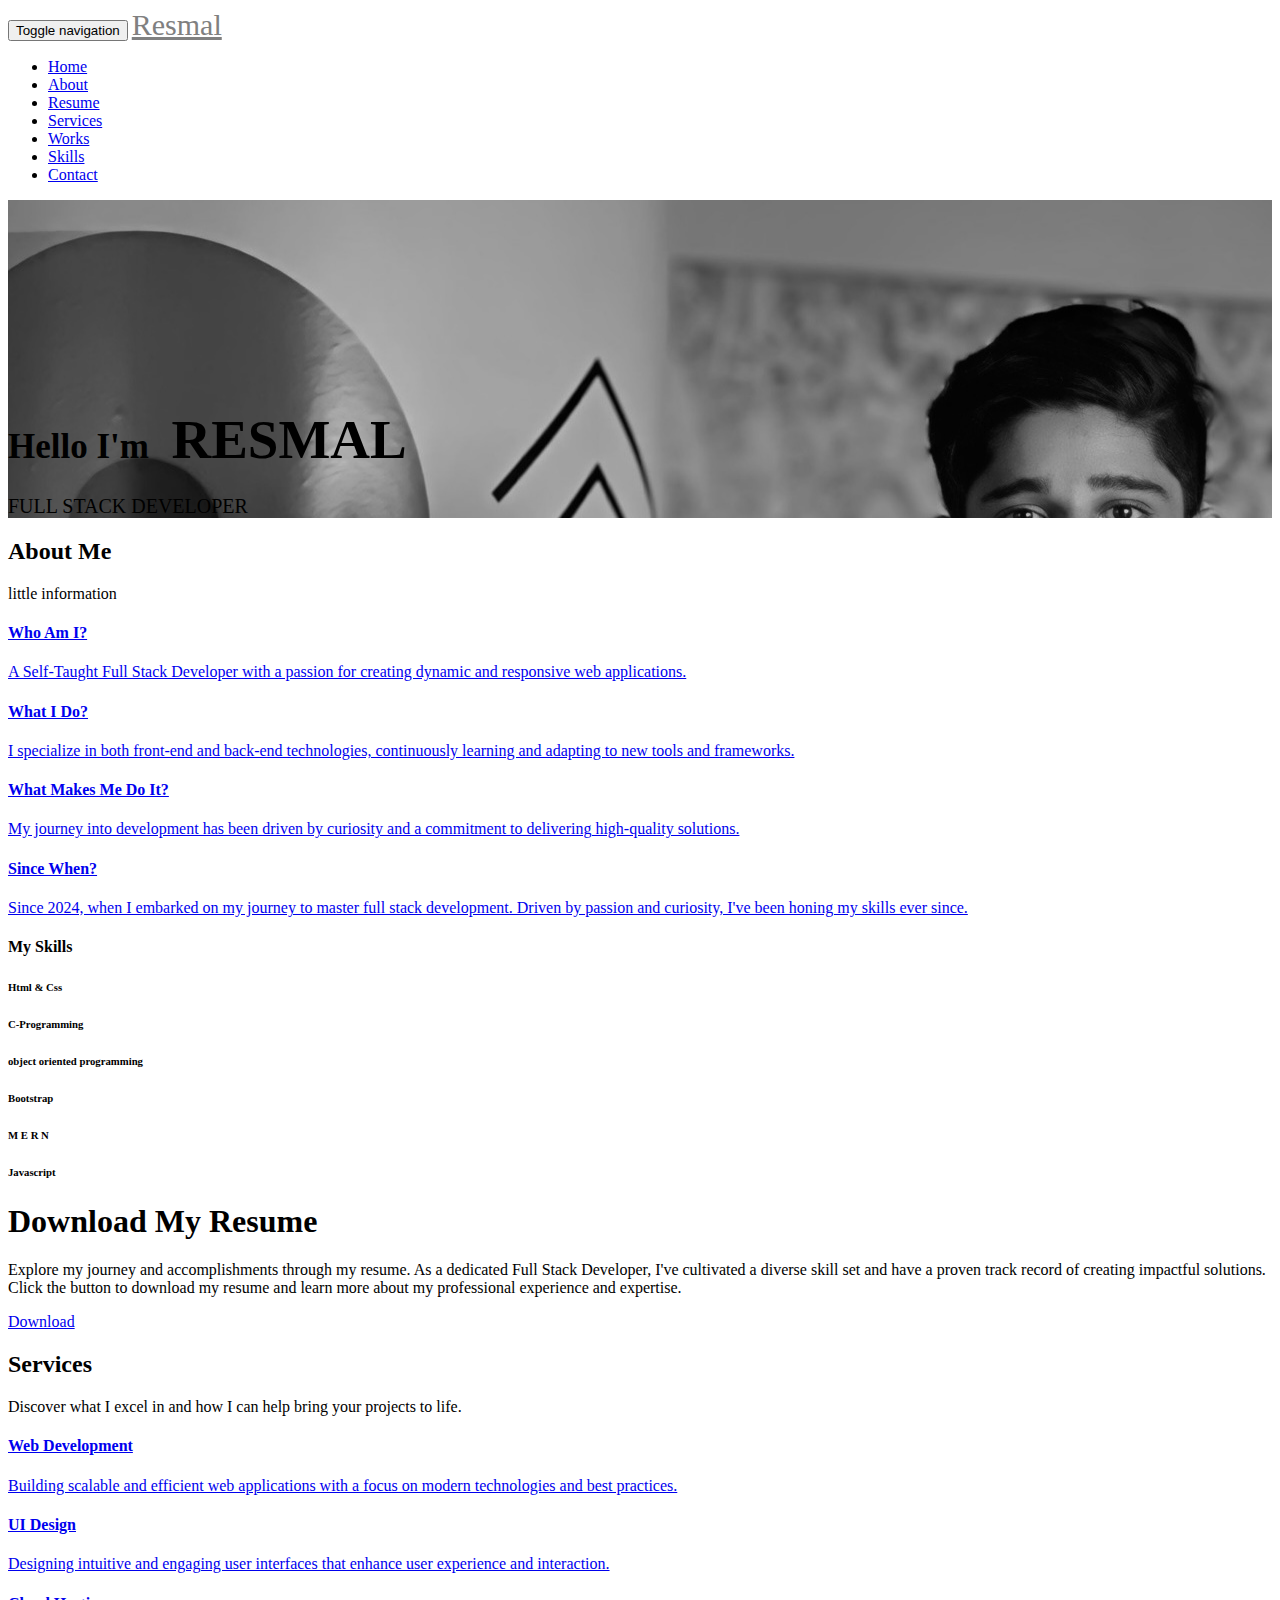
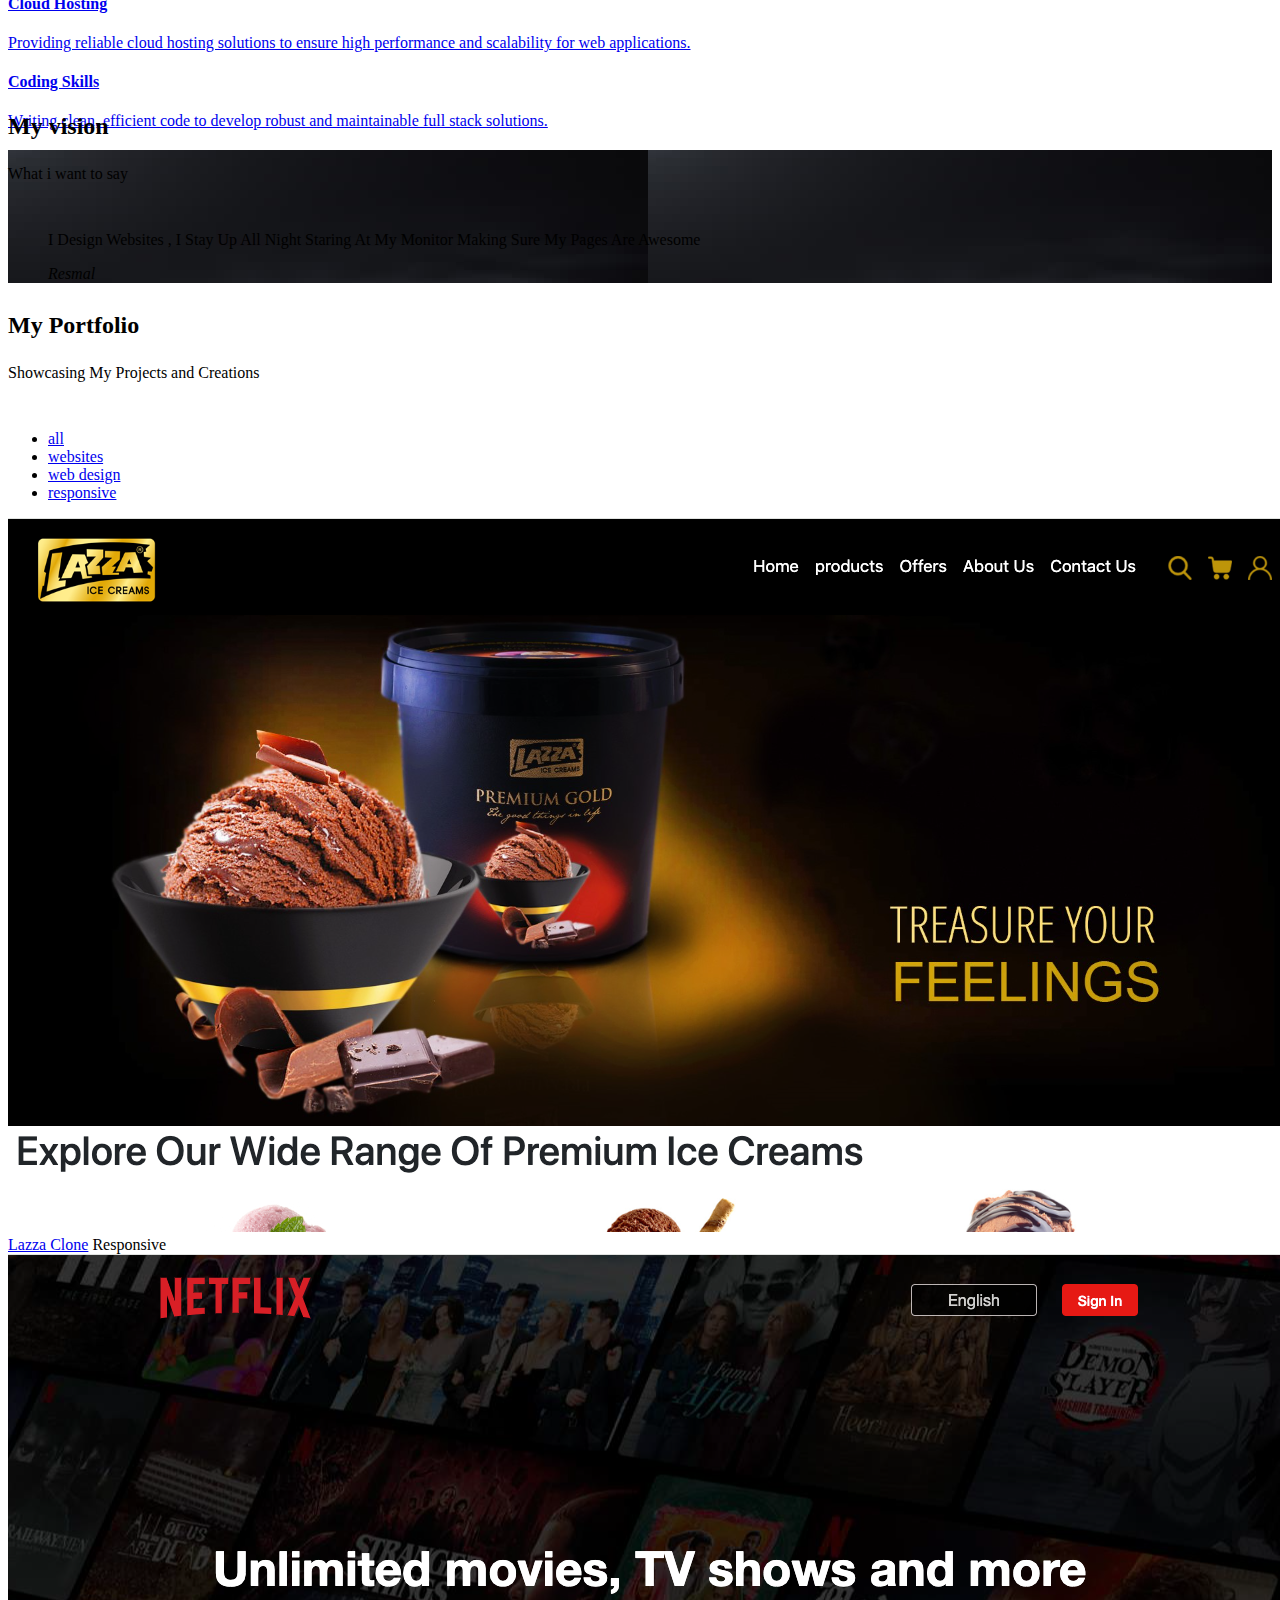
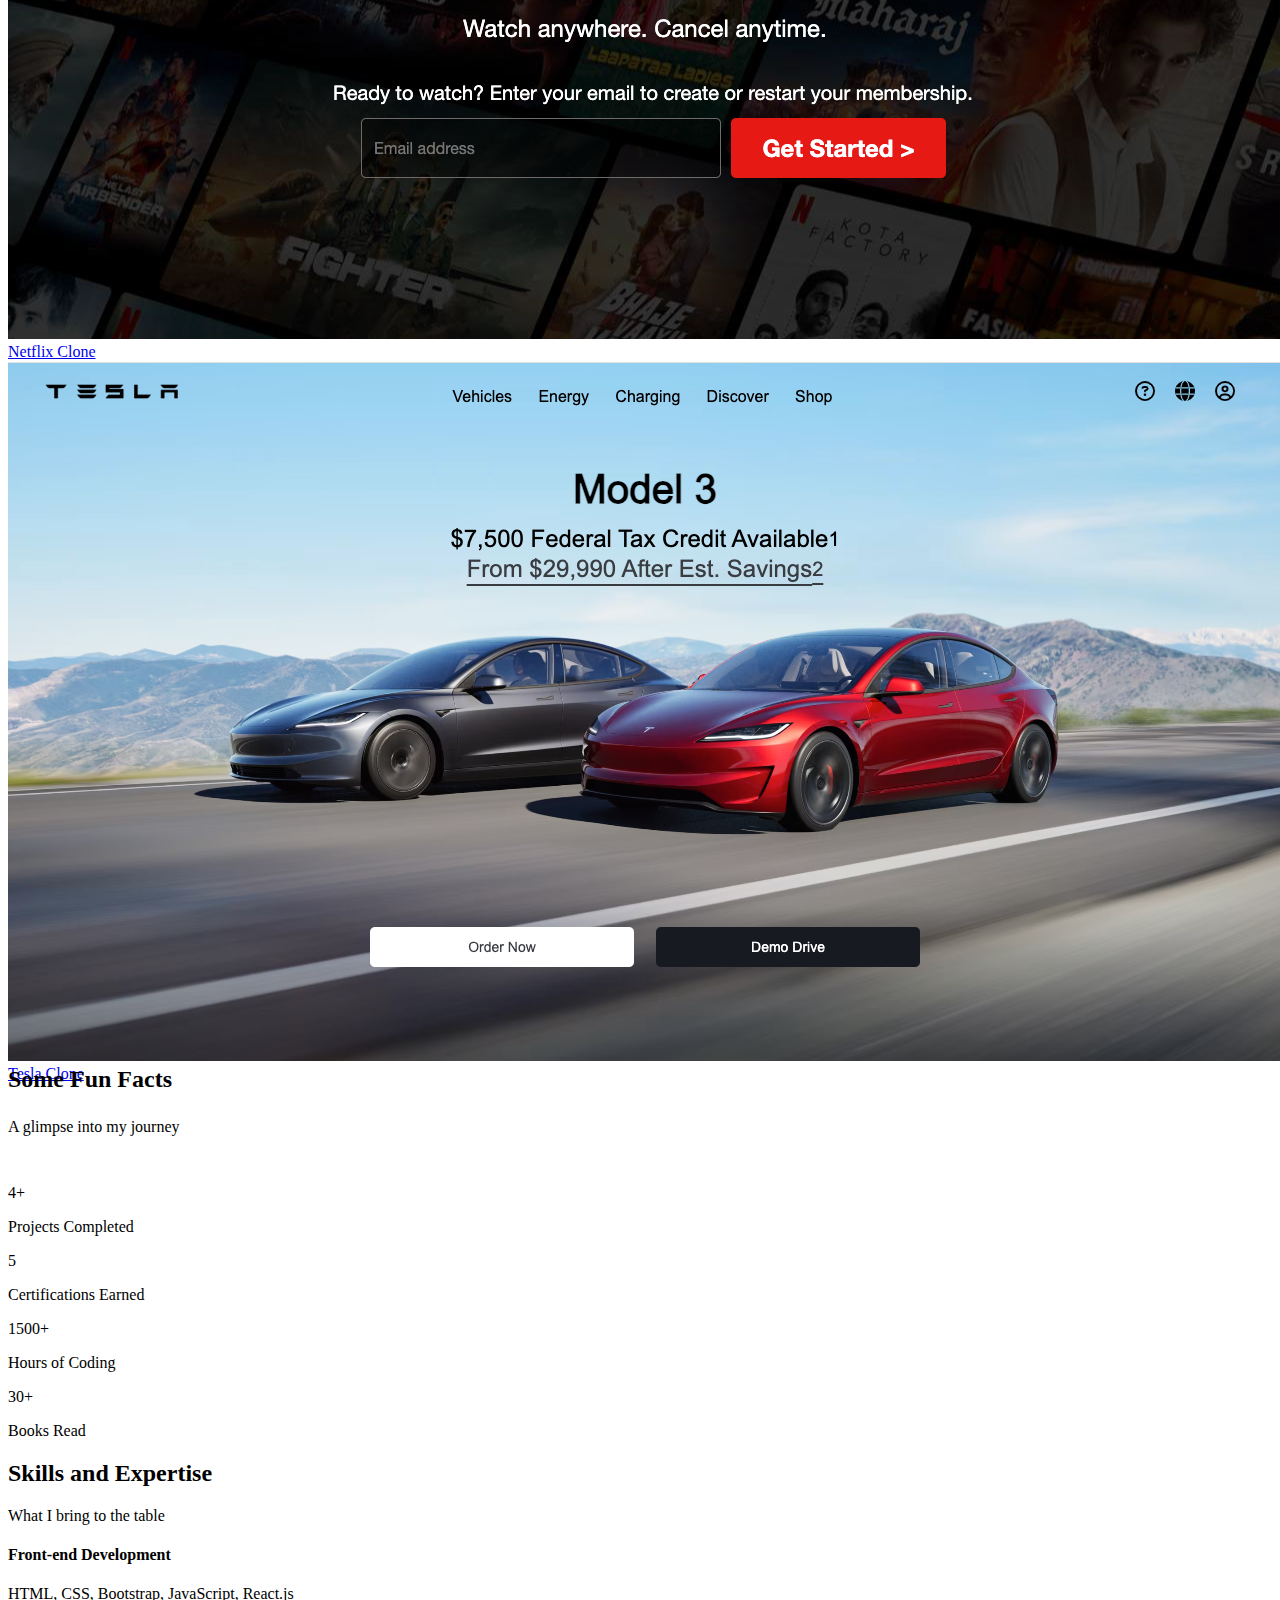
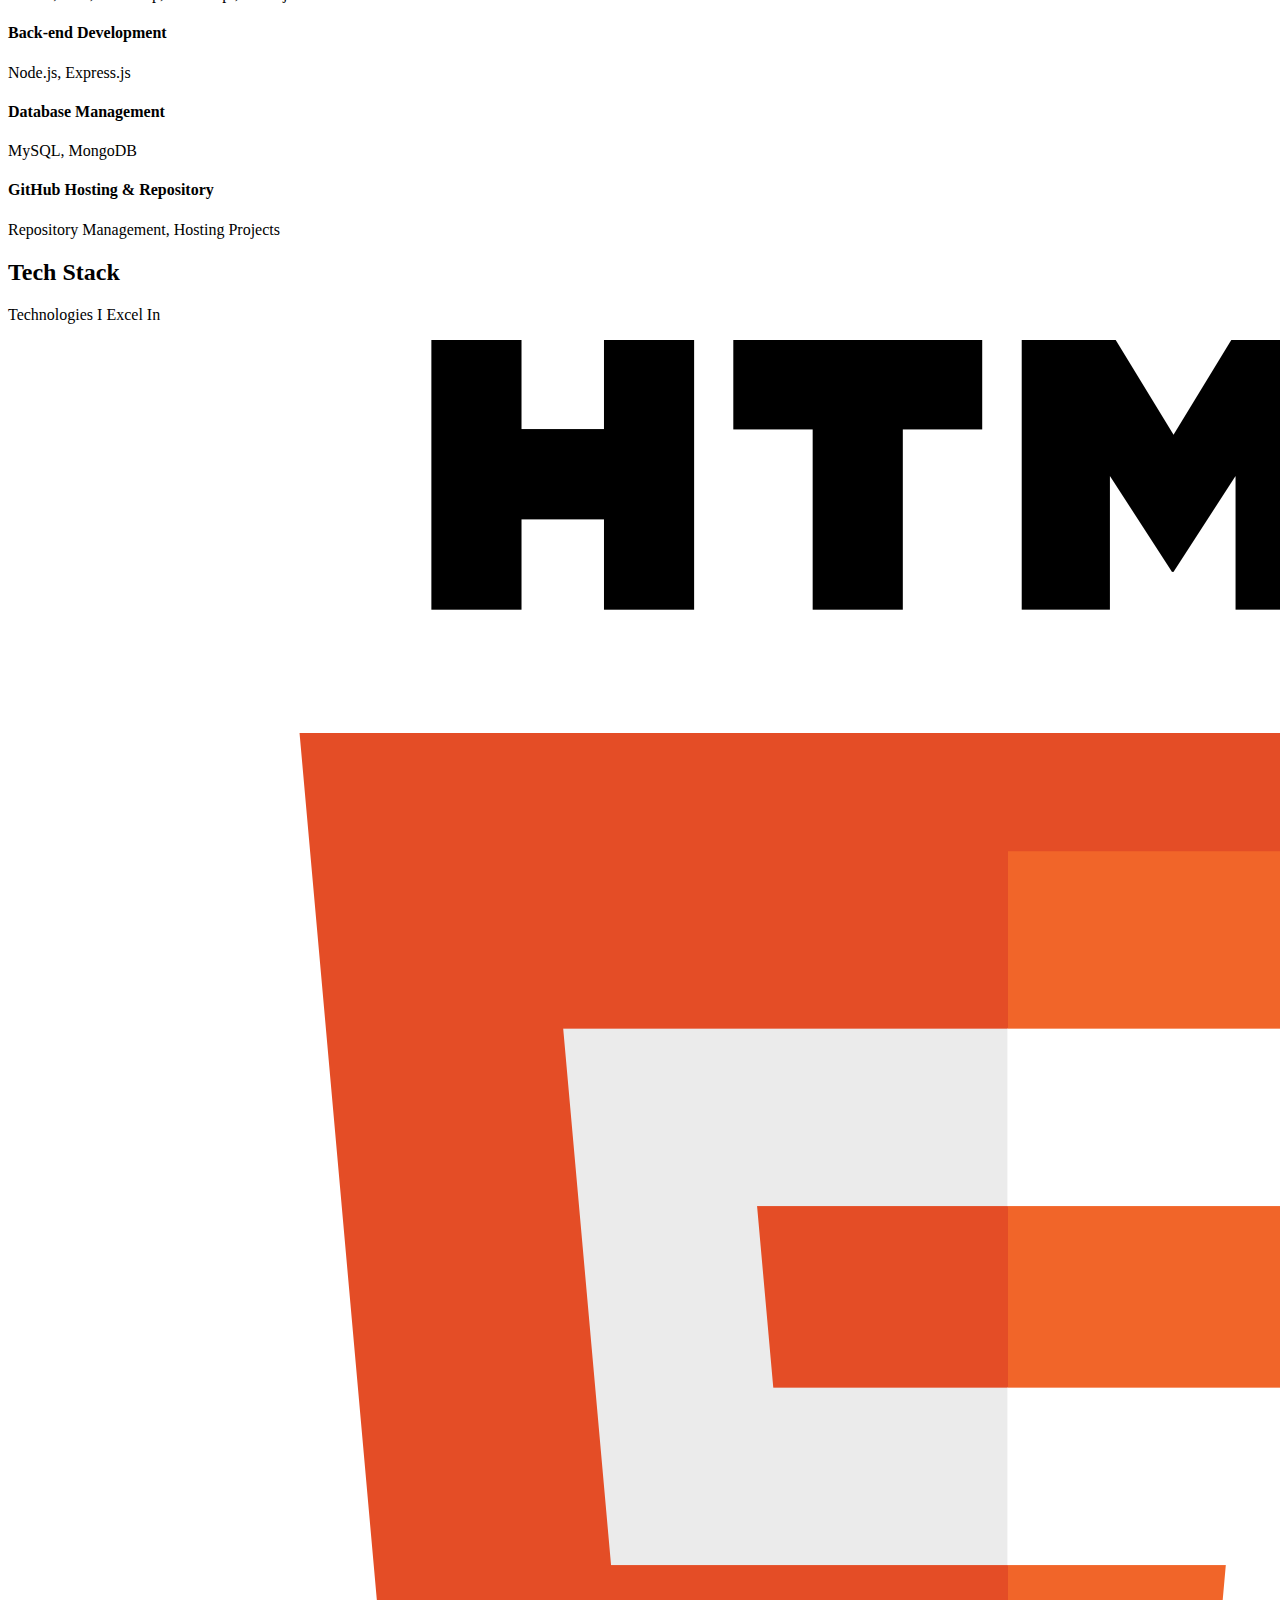
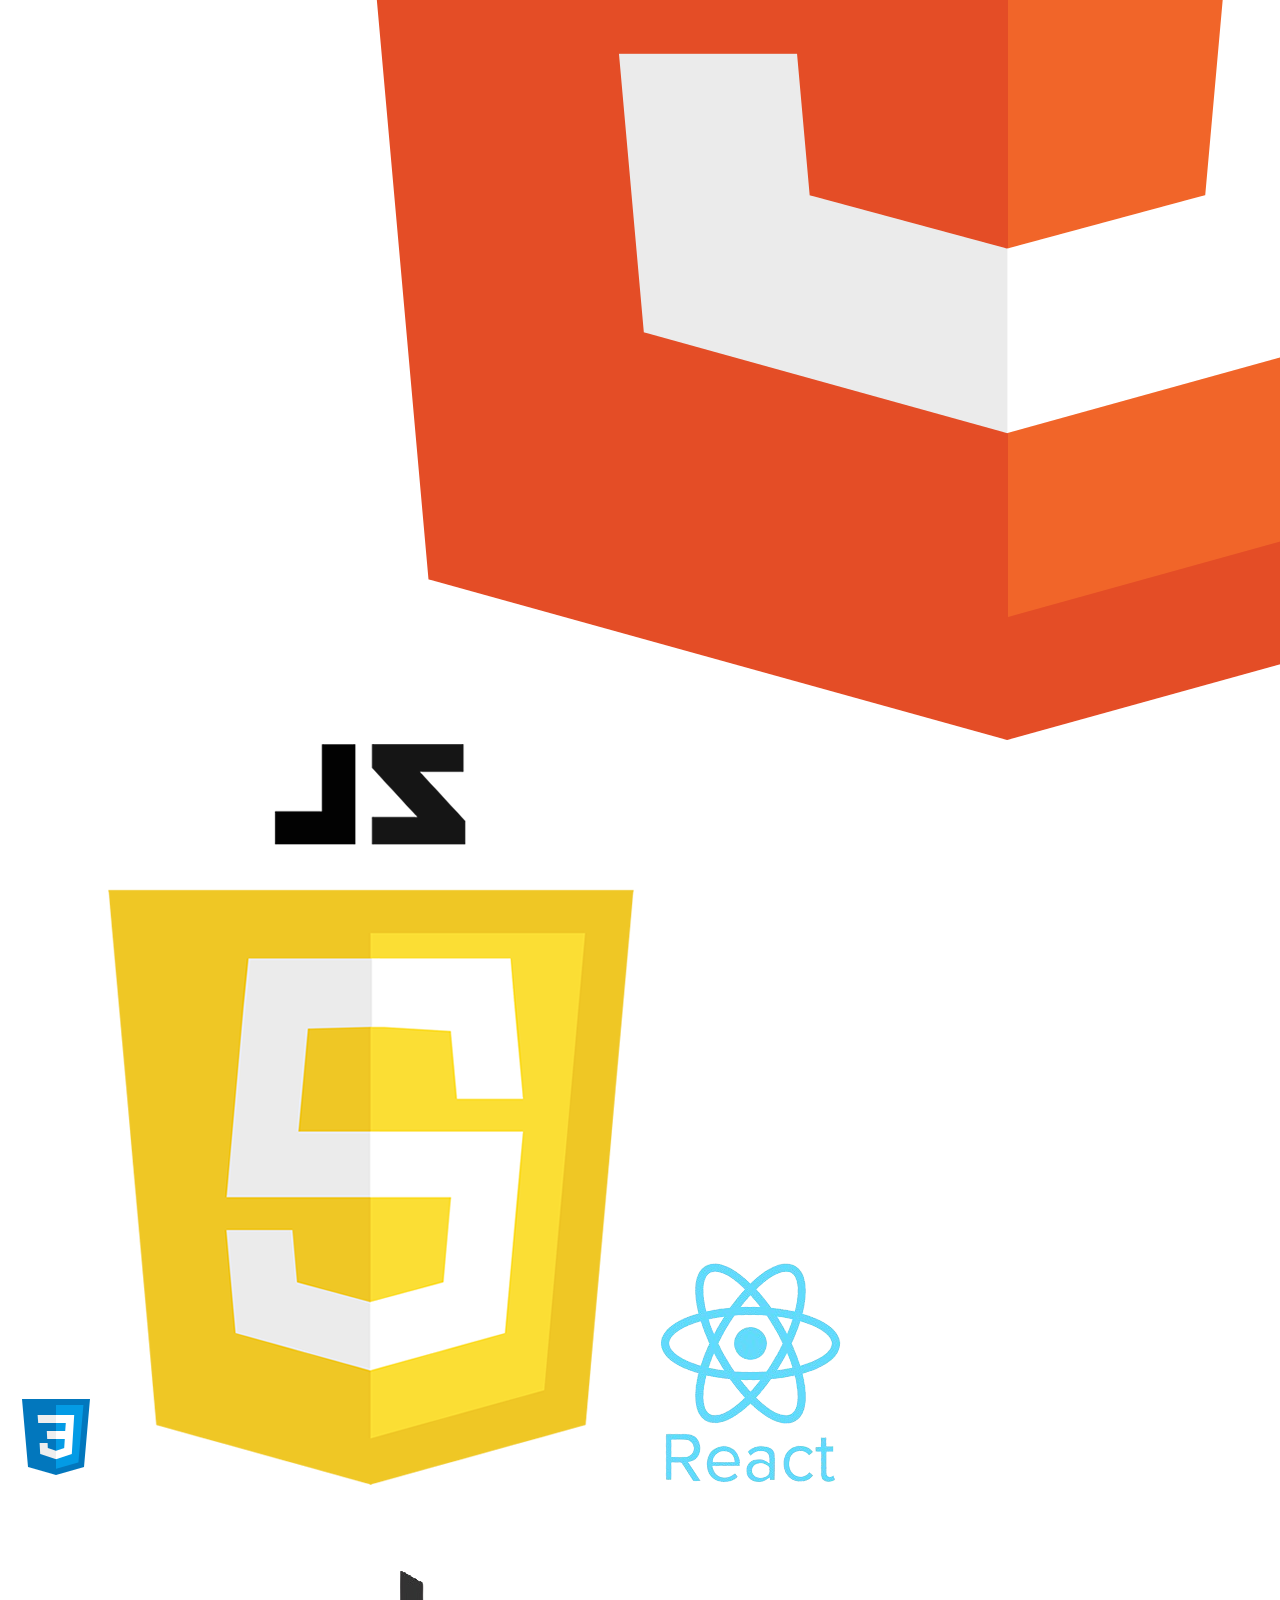
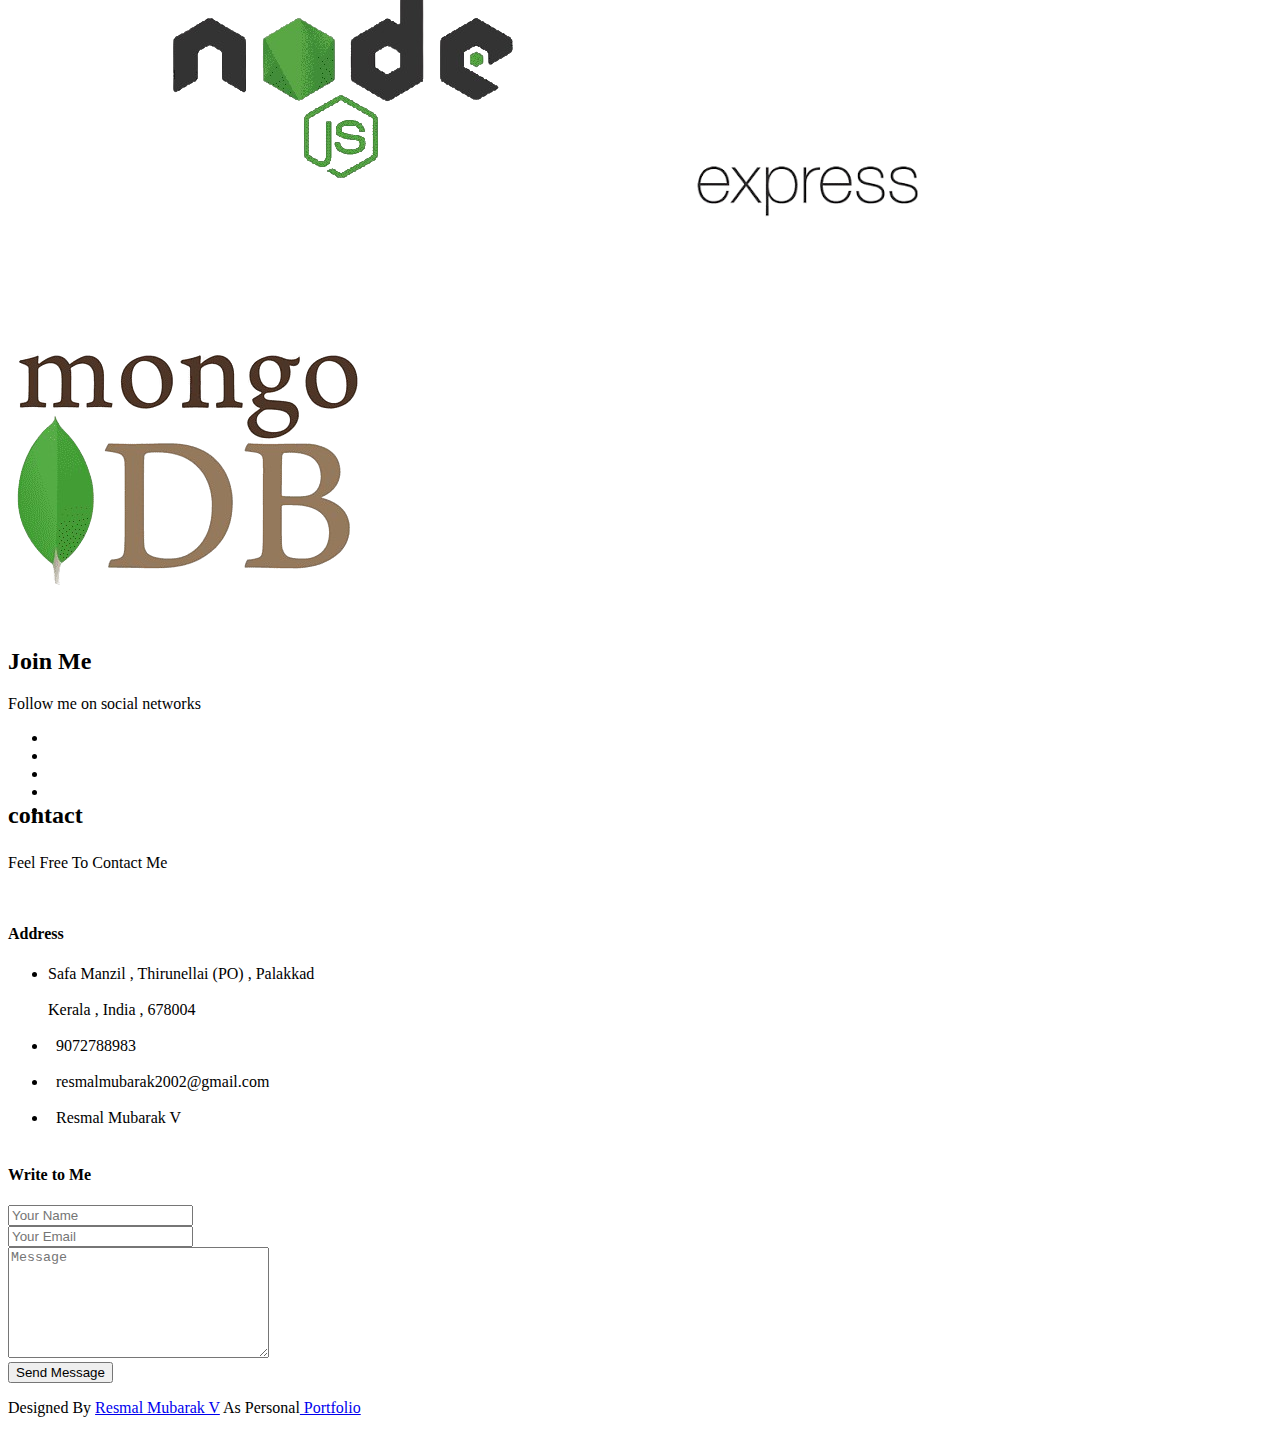
==== index.html @ 991d5d46 "Add files via upload" ====
<!doctype html>
<!--
	Template:	 Unika - Responsive One Page HTML5 Template
	Author:		 imransdesign.com
	URL:		 http://imransdesign.com/
    Designed By: https://www.behance.net/poljakova
	Version:	1.0	
-->
<html lang="en-US">
<head>

	<meta charset="utf-8">
	<meta http-equiv="X-UA-Compatible" content="IE=edge">
    <link rel="icon" href="/images/rm.png" type="image/png">

	<title>Resmal-Personal Portfolio</title>
	<meta name="description" content="Unika - Responsive One Page HTML5 Template">
	<meta name="keywords" content="HTML5, Bootstrap, One Page, Responsive, Template, Portfolio">
	<meta name="author" content="imransdesign.com">

	<!-- Mobile Metas -->
	<meta name="viewport" content="width=device-width, initial-scale=1">

    <!-- Preconnect for Google Fonts -->
    <link rel="preconnect" href="https://fonts.googleapis.com">
    <link rel="preconnect" href="https://fonts.gstatic.com" crossorigin>

    <!-- Google Fonts -->
	<link href="https://fonts.googleapis.com/css2?family=Roboto:wght@400;500;700&family=Lato:wght@300;400&display=swap" rel="stylesheet">

	<!-- Libs and Plugins CSS -->
	<link rel="stylesheet" href="inc/bootstrap/css/bootstrap.min.css">
	<link rel="stylesheet" href="inc/animations/css/animate.min.css">
	<link rel="stylesheet" href="inc/font-awesome/css/font-awesome.min.css"> <!-- Font Icons -->
	<link rel="stylesheet" href="inc/owl-carousel/css/owl.carousel.css">
	<link rel="stylesheet" href="inc/owl-carousel/css/owl.theme.css">

	<!-- Theme CSS -->
    <link rel="stylesheet" href="css/reset.css">
	<link rel="stylesheet" href="css/style.css">
	<link rel="stylesheet" href="css/mobile.css">

	<!-- Skin CSS -->
	<link rel="stylesheet" href="css/skin/cool-gray.css">

	<!-- HTML5 Shim and Respond.js IE8 support of HTML5 elements and media queries -->
	<!--[if lt IE 9]>
		<script src="https://oss.maxcdn.com/html5shiv/3.7.2/html5shiv.min.js"></script>
		<script src="https://oss.maxcdn.com/respond/1.4.2/respond.min.js"></script>
	<![endif]-->

    <!-- Defer jQuery loading -->
    <script defer src="https://ajax.googleapis.com/ajax/libs/jquery/3.5.1/jquery.min.js"></script>
</head>

<body data-spy="scroll" data-target="#main-navbar">
    <div class="page-loader"></div>  <!-- Display loading image while page loads -->
    <div class="body">
    
        <!--========== BEGIN HEADER ==========-->
        <header id="header" class="header-main">

            <!-- Begin Navbar -->
            <nav id="main-navbar" class="navbar navbar-default navbar-fixed-top" role="navigation">
              <div class="container">
                <!-- Brand and toggle get grouped for better mobile display -->
                <div class="navbar-header">
                  <button type="button" class="navbar-toggle collapsed" data-toggle="collapse" data-target="#bs-example-navbar-collapse-1">
                    <span class="sr-only">Toggle navigation</span>
                    <span class="icon-bar"></span>
                    <span class="icon-bar"></span>
                    <span class="icon-bar"></span>
                  </button>
                  <a class="navbar-brand page-scroll" href="index.html" style="font-size: 30px; padding-top: 25px; color: grey;">Resmal</a>
                </div>

                <!-- Collect the nav links, forms, and other content for toggling -->
                <div class="collapse navbar-collapse" id="bs-example-navbar-collapse-1">
                    <ul class="nav navbar-nav navbar-right">
                        <li><a class="page-scroll" href="body">Home</a></li>
                        <li><a class="page-scroll" href="#about-section">About</a></li>
                        <li><a class="page-scroll" href="#cta-section">Resume</a></li>
                        <li><a class="page-scroll" href="#services-section">Services</a></li>
                        <li><a class="page-scroll" href="#portfolio-section">Works</a></li>
                        <li><a class="page-scroll" href="#skills-section">Skills</a></li>                            
                        <li><a class="page-scroll" href="#contact-section">Contact</a></li>
                    </ul>
                </div><!-- /.navbar-collapse -->
              </div><!-- /.container -->
            </nav>
            <!-- End Navbar -->

        </header>
        <!-- ========= END HEADER =========-->
        
        
        
        
    	<!-- Begin text carousel intro section -->
		<section id="text-carousel-intro-section" class="parallax" data-stellar-background-ratio="0.5" style=" background-image: url(/images/black&white\ copy.jpg);">
			
			<div class="container">
				<div class="caption text-center text-white" data-stellar-ratio="0.7">

					<div id="owl-intro-text" class="owl-carousel">
						<div class="item" style="padding-top: 185px;"> 
							<h1 style="font-size: 35px;">Hello I'm <span style="font-size: 55px;"><strong>&nbsp;RESMAL</strong></span></h1>
							<p style="font-size: 20px;">FULL STACK DEVELOPER </p>
                            <div class="extra-space-l"></div>
							
						</div>
				
					</div>

				</div> <!-- /.caption -->
			</div> <!-- /.container -->

		</section>
		<!-- End text carousel intro section -->
                
                
                
                
        <!-- Begin about section -->
		<section id="about-section" class="page bg-style1">
            <!-- Begin page header-->
            <div class="page-header-wrapper">
                <div class="container">
                    <div class="page-header text-center wow fadeInUp" data-wow-delay="0.3s">
                        <h2>About Me</h2>
                        <div class="devider"></div>
                        <p class="subtitle">little information</p>
                    </div>
                </div>
            </div>
            <!-- End page header-->

            <!-- Begin rotate box-1 -->
            <div class="rotate-box-1-wrapper">
                <div class="container">
                    <div class="row">
                        <div class="col-md-3 col-sm-6">
                            <a href="#" class="rotate-box-1 square-icon wow zoomIn" data-wow-delay="0">
                                <span class="rotate-box-icon"><i class="fa fa-users"></i></span>
                                <div class="rotate-box-info">
                                    <h4>Who Am I?</h4>
                                    <p>A Self-Taught Full Stack Developer with a passion for creating dynamic and responsive web applications.</p>
                                    
                                </div>
                            </a>
                        </div>

                        <div class="col-md-3 col-sm-6">
                            <a href="#" class="rotate-box-1 square-icon wow zoomIn" data-wow-delay="0.2s">
                                <span class="rotate-box-icon"><i class="fa fa-diamond"></i></span>
                                <div class="rotate-box-info">
                                    <h4>What I Do?</h4>
                                    <p> I specialize in both front-end and back-end technologies, continuously learning and adapting to new tools and frameworks.</p>
                                </div>
                            </a>
                        </div>

                        <div class="col-md-3 col-sm-6">
                            <a href="#" class="rotate-box-1 square-icon wow zoomIn" data-wow-delay="0.4s">
                                <span class="rotate-box-icon"><i class="fa fa-heart"></i></span>
                                <div class="rotate-box-info">
                                    <h4>What Makes Me Do It?</h4>
                                    <p>My journey into development has been driven by curiosity and a commitment to delivering high-quality solutions.</p>
                                </div>
                            </a>
                        </div>
                        
                        <div class="col-md-3 col-sm-6">
                            <a href="#" class="rotate-box-1 square-icon wow zoomIn" data-wow-delay="0.6s">
                                <span class="rotate-box-icon"><i class="fa fa-clock-o"></i></span>
                                <div class="rotate-box-info">
                                    <h4>Since When?</h4>
                                    <p>Since 2024, when I embarked on my journey to master full stack development.
                                    Driven by passion and curiosity, I've been honing my skills ever since.</p>
                                    
                                </div>
                            </a>
                        </div>
                        
                    </div> <!-- /.row -->
                </div> <!-- /.container -->
            </div>
            <!-- End rotate box-1 -->
            
            <div class="extra-space-l"></div>
            
            <!-- Begin page header--> 
            <div class="page-header-wrapper">
                <div class="container">
                    <div class="page-header text-center wow fadeInUp" data-wow-delay="0.3s">
                        <h4>My Skills</h4>
                    </div>
                </div>
            </div>
            <!-- End page header-->
            
            <!-- Begin Our Skills -->
            <div class="our-skills">
            	<div class="container">
                	<div class="row">

                        <div class="col-sm-6">
                            <div class="skill-bar wow slideInLeft" data-wow-delay="0.4s">
                                <div class="progress-lebel">
                                    <h6>Html & Css</h6>
                                </div>
                                <div class="progress">
                                  <div class="progress-bar" role="progressbar" aria-valuenow="95" aria-valuemin="0" aria-valuemax="100" style="width: 95%;">
                                  </div>
                                </div>
                            </div>
                        </div>

                    
                    	<div class="col-sm-6">
                            <div class="skill-bar wow slideInLeft" data-wow-delay="0.2s">
                                <div class="progress-lebel">
                                    <h6>C-Programming</h6>
                                </div>
                                <div class="progress">
                                  <div class="progress-bar" role="progressbar" aria-valuenow="75" aria-valuemin="0" aria-valuemax="100" style="width: 75%;">
                                  </div>
                                </div>
                            </div>
                        </div>
                        
                        <div class="col-sm-6">
                            <div class="skill-bar wow slideInRight" data-wow-delay="0.2s">
                                <div class="progress-lebel">
                                    <h6>object oriented programming</h6>
                                </div>
                                <div class="progress">
                                  <div class="progress-bar" role="progressbar" aria-valuenow="85" aria-valuemin="0" aria-valuemax="100" style="width: 85%;">
                                  </div>
                                </div>
                            </div>
                        </div>
                        
                    
                        <div class="col-sm-6">
                            <div class="skill-bar wow slideInLeft" data-wow-delay="0.4s">
                                <div class="progress-lebel">
                                    <h6>Bootstrap</h6>
                                </div>
                                <div class="progress">
                                  <div class="progress-bar" role="progressbar" aria-valuenow="75" aria-valuemin="0" aria-valuemax="100" style="width: 75%;">
                                  </div>
                                </div>
                            </div>
                        </div>

                        <div class="col-sm-6">
                            <div class="skill-bar wow slideInLeft" data-wow-delay="0.4s">
                                <div class="progress-lebel">
                                    <h6>M E R N</h6>
                                </div>
                                <div class="progress">
                                  <div class="progress-bar" role="progressbar" aria-valuenow="45" aria-valuemin="0" aria-valuemax="100" style="width: 45%;">
                                  </div>
                                </div>
                            </div>
                        </div>
                        
                        <div class="col-sm-6">
                            <div class="skill-bar wow slideInRight" data-wow-delay="0.4s">
                                <div class="progress-lebel">
                                    <h6>Javascript</h6>
                                </div>
                                <div class="progress">
                                  <div class="progress-bar" role="progressbar" aria-valuenow="70" aria-valuemin="0" aria-valuemax="100" style="width: 70%;">
                                  </div>
                                </div>
                            </div>
                        </div>
                        
                    </div> <!-- /.row -->
                </div> <!-- /.container -->
            </div>
            <!-- End Our Skill -->
      </section>
      <!-- End about section -->
              
              
          <!-- Begin cta -->
          <section id="cta-section">
            <div class="cta">
                <div class="container">
                    <div class="row">
                        <div class="col-md-9">
                            <h1>Download My Resume</h1>
                            <p>Explore my journey and accomplishments through my resume. As a dedicated Full Stack Developer, I've cultivated a diverse skill set and have a proven track record of creating impactful solutions. Click the button to download my resume and learn more about my professional experience and expertise.</p>

                        </div>
                        
                        <div class="col-md-3">
                            <div class="cta-btn wow bounceInRight" data-wow-delay="0.4s">
                                <a class="btn btn-default btn-lg" href="/CV_resmal.pdf" download="resmal_cv.pdf" role="button">Download</a>
                            </div>
                        </div>
                        
                    </div> <!-- /.row -->
                </div> <!-- /.container -->
            </div>
        </section>
        
          <!-- End cta -->

              
              
              
            <!-- Begin Services -->
            <section id="services-section" class="page text-center">
                <!-- Begin page header-->
                <div class="page-header-wrapper">
                    <div class="container">
                        <div class="page-header text-center wow fadeInDown" data-wow-delay="0.4s">
                            <h2>Services</h2>
                            <div class="devider"></div>
                            <p class="subtitle">Discover what I excel in and how I can help bring your projects to life.</p>
                        </div>
                    </div>
                </div>
                
                <!-- End page header-->
            
                <!-- Begin roatet box-2 -->
                <div class="rotate-box-2-wrapper">
                    <div class="container">
                        <div class="row">
                            <div class="col-md-3 col-sm-6">
                                <a href="#" class="rotate-box-2 square-icon text-center wow zoomIn" data-wow-delay="0">
                                    <span class="rotate-box-icon"><i class="fa fa-mobile"></i></span>
                                    <div class="rotate-box-info">
                                        <h4>Web Development</h4>
                                        <p>Building scalable and efficient web applications with a focus on modern technologies and best practices.</p>

                                    </div>
                                </a>
                            </div>
            
                            <div class="col-md-3 col-sm-6">
                                <a href="#" class="rotate-box-2 square-icon text-center wow zoomIn" data-wow-delay="0.2s">
                                    <span class="rotate-box-icon"><i class="fa fa-pie-chart"></i></span>
                                    <div class="rotate-box-info">
                                        <h4>UI Design</h4>
                                        <p>Designing intuitive and engaging user interfaces that enhance user experience and interaction.</p>
                                    </div>
                                </a>
                            </div>
            
                            <div class="col-md-3 col-sm-6">
                                <a href="#" class="rotate-box-2 square-icon text-center wow zoomIn" data-wow-delay="0.4s">
                                    <span class="rotate-box-icon"><i class="fa fa-cloud"></i></span>
                                    <div class="rotate-box-info">
                                        <h4>Cloud Hosting</h4>
                                        <p>Providing reliable cloud hosting solutions to ensure high performance and scalability for web applications.</p>
                                    </div>
                                </a>
                            </div>
                            
                            <div class="col-md-3 col-sm-6">
                                <a href="#" class="rotate-box-2 square-icon text-center wow zoomIn" data-wow-delay="0.6s">
                                    <span class="rotate-box-icon"><i class="fa fa-pencil"></i></span>
                                    <div class="rotate-box-info">
                                        <h4>Coding Skills</h4>
                                        <p>Writing clean, efficient code to develop robust and maintainable full stack solutions.</p>

                                    </div>
                                </a>
                            </div>
                            
                        </div> <!-- /.row -->
                    </div> <!-- /.container -->
                    
                
                </div>
                <!-- End rotate-box-2 -->
            </section>
            <!-- End Services -->
              
              
              
              
            <!-- Begin testimonials -->
            <section id="testimonial-section">
                <div id="testimonial-trigger" class="testimonial text-white parallax" data-stellar-background-ratio="0.5" style="background-image: url(/images/black-cover.jpg);">
                    <div class="cover"></div>
                    <!-- Begin page header-->
                    <div class="page-header-wrapper" >
                        <div class="container">
                            <div class="page-header text-center wow fadeInDown"  data-wow-delay="0.4s">
                                <h2 style="position: relative; top: -2.3rem;">My vision</h2>
                                <div style="position: relative; top: -2rem;"  class="devider"></div>
                                <p style="position: relative; top: -2rem;" class="subtitle">What i want to say</p>
                            </div>
                        </div>
                    </div>
                    <!-- End page header-->
                    <div class="container">
                        <div class="testimonial-inner center-block text-center">
                            <div id="owl-testimonial" class="owl-carousel">
                                <div class="item">
                                    <blockquote>
                                        <p>I Design Websites , I Stay Up All Night Staring At My Monitor Making Sure My Pages Are Awesome</p>
                                        <footer><cite title="Source Title">Resmal</cite></footer>
                                    </blockquote>
                                </div>
                            </div>
                        </div>
                    </div>
                </div>
            </section>
            <!-- End testimonials -->
                

                
                
            <!-- Begin Portfolio -->
            <section id="portfolio-section" class="page bg-style1">
            	<div class="container">
                    <div class="row">
                        <div class="col-md-12">
                            <div class="portfolio">
                                <!-- Begin page header-->
                                <div class="page-header-wrapper">
                                    <div class="container">
                                        <div class="page-header text-center wow fadeInDown " data-wow-delay="0.4s" style="padding-top: 30px;">
                                            <h2 style="position: relative; top: -2.3rem;">My Portfolio</h2>
                                            <div style="position: relative; top: -2rem;" class="devider"></div>
                                            <p style="position: relative; top: -2rem;" class="subtitle">Showcasing My Projects and Creations</p>
                                            
                                        </div>
                                    </div>
                                </div>
                                <!-- End page header-->
                                <div class="portfoloi_content_area" >
                                    <div class="portfolio_menu" id="filters">
                                        <ul>
                                            <li class="active_prot_menu"><a href="#porfolio_menu" data-filter="*">all</a></li>
                                            <li><a href="#porfolio_menu" data-filter=".websites">websites</a></li>
                                            <li><a href="#porfolio_menu" data-filter=".webDesign" >web design</a></li>
                                            <!-- <li><a href="#porfolio_menu" data-filter=".appsDevelopment">apps development</a></li>
                                            <li><a href="#porfolio_menu" data-filter=".GraphicDesign">graphic design</a></li> -->
                                            <li><a href="#porfolio_menu" data-filter=".responsive">responsive</a></li>
                                        </ul>
                                    </div>
                                    <div class="portfolio_content">
                                        <div class="row"  id="portfolio">
                                            <!-- <div class="col-xs-12 col-sm-4 appsDevelopment">
                                                <div class="portfolio_single_content">
                                                    <img src="img/portfolio/p1.jpg" alt="title"/>
                                                    <div>
                                                        <a href="#">Skull Awesome</a>
                                                        <span>Subtitle</span>
                                                    </div>
                                                </div>
                                            </div> -->
                                            <!-- <div class="col-xs-12 col-sm-4 GraphicDesign">
                                                <div class="portfolio_single_content">
                                                    <img src="img/portfolio/p2.jpg" alt="title"/>
                                                    <div>
                                                        <a href="#">Photo Frame</a>
                                                        <span>Subtitle</span>
                                                    </div>
                                                </div>
                                            </div> -->
                                            <div class="col-xs-12 col-sm-4 responsive">
                                                <div class="portfolio_single_content">
                                                    <img src="/images/lazza.png" alt="title"/>
                                                    <div>
                                                        <a href="#">Lazza Clone</a>
                                                        <span>Responsive</span>
                                                    </div>
                                                </div>
                                            </div>
                                            <div class="col-xs-12 col-sm-4 webDesign websites">
                                                <div class="portfolio_single_content">
                                                    <img src="/images/netflix.png" alt="title"/>
                                                    <div>
                                                        <a href="#">Netflix Clone</a>
                                                       
                                                    </div>
                                                </div>
                                            </div>
                                            <!-- <div class="col-xs-12 col-sm-4 appsDevelopment websites">
                                                <div class="portfolio_single_content">
                                                    <img src="img//portfolio/p5.jpg" alt="title"/>
                                                    <div>
                                                        <a href="#">Joy of Independence</a>
                                                        <span>Subtitle</span>
                                                    </div>
                                                </div>
                                            </div> -->
                                            <!-- <div class="col-xs-12 col-sm-4 webDesign">
                                                <div class="portfolio_single_content">
                                                    <img src="/tesla.png" alt="title"/>
                                                    <div>
                                                        <a href="#">Tesla Clone</a>
                                                        
                                                    </div>
                                                </div>
                                            </div> -->
                                            <!-- <div class="col-xs-12 col-sm-4 responsive">
                                                <div class="portfolio_single_content">
                                                    <img src="img/portfolio/p7.jpg" alt="title"/>
                                                    <div>
                                                        <a href="#">Last Motel</a>
                                                        <span>Subtitle</span>
                                                    </div>
                                                </div>
                                            </div> -->
                
                                            <div class="col-xs-12 col-sm-4 websites webDesign">
                                                <div class="portfolio_single_content">
                                                    <img src="/images/tesla.png" alt="title"/>
                                                    <div>
                                                        <a href="#">Tesla Clone</a>
                                                        
                                                    </div>
                                                </div>
                                            </div>
                                        </div>
                                    </div>
                                </div>
                            
                            </div>
                        </div>
                    </div>
                </div>
            </section>
            <!-- End portfolio -->
            
                
                
                
<!-- Begin counter up -->
<section id="counter-section">                					
	<div id="counter-up-trigger" class="counter-up text-white parallax" data-stellar-background-ratio="0.5" style="background-image: url(img/counter-bg.jpg);">
		<div class="cover"></div>
		<!-- Begin page header-->
		<div class="page-header-wrapper">
			<div class="container">
				<div class="page-header text-center wow fadeInDown" data-wow-delay="0.4s">
					<h2 style="position: relative; top: -2.3rem;">Some Fun Facts</h2>
					<div style="position: relative; top: -2rem;" class="devider"></div>
					<p style="position: relative; top: -2rem;" class="subtitle">A glimpse into my journey</p>
				</div>
			</div>
		</div>
		<!-- End page header-->
		<div class="container">
			<div class="row">
				<div class="fact text-center col-md-3 col-sm-6">
					<div class="fact-inner">
						<i class="fa fa-briefcase fa-3x"></i>
						<div class="extra-space-l"></div>
						<span class="counter" data-count="20">4</span>+
						<p class="lead">Projects Completed</p>
					</div>
				</div>

				<div class="fact text-center col-md-3 col-sm-6">
					<div class="fact-inner">
						<i class="fa fa-graduation-cap fa-3x"></i>
						<div class="extra-space-l"></div>
						<span class="counter" data-count="5">5</span>
						<p class="lead">Certifications Earned</p>
					</div>
				</div>

				<div class="fact text-center col-md-3 col-sm-6">
					<div class="fact-inner">
						<i class="fa fa-clock-o fa-3x"></i>
						<div class="extra-space-l"></div>
						<span class="counter" data-count="1500">1500</span>+
						<p class="lead">Hours of Coding</p>
					</div>
				</div>

				<div class="fact last text-center col-md-3 col-sm-6">
					<div class="fact-inner">
						<i class="fa fa-book fa-3x"></i>
						<div class="extra-space-l"></div>
						<span class="counter" data-count="30">30</span>+
						<p class="lead">Books Read</p>
					</div>
				</div>
			</div> <!-- /.row -->
		</div> <!-- /.container -->
	</div>
</section>
<!-- End counter up -->



                
                
                
<!-- Begin Skills and Expertise -->
<section id="skills-section" class="page">
    <!-- Begin page header-->
    <div class="page-header-wrapper">
        <div class="container">
            <div class="page-header text-center wow fadeInDown" data-wow-delay="0.4s">
                <h2>Skills and Expertise</h2>
                <div class="devider"></div>
                <p class="subtitle">What I bring to the table</p>
            </div>
        </div>
    </div>
    <!-- End page header-->
    <div class="container">
        <div class="row">
            <div class="col-md-3 col-sm-6">
                <div class="skill-item text-center">
                    <i class="fa fa-code fa-3x"></i>
                    <h4>Front-end Development</h4>
                    <p>HTML, CSS, Bootstrap, JavaScript, React.js </p>
                </div>
            </div>
            <div class="col-md-3 col-sm-6">
                <div class="skill-item text-center">
                    <i class="fa fa-server fa-3x"></i>
                    <h4>Back-end Development</h4>
                    <p>Node.js, Express.js</p>
                </div>
            </div>
            <div class="col-md-3 col-sm-6">
                <div class="skill-item text-center">
                    <i class="fa fa-database fa-3x"></i>
                    <h4>Database Management</h4>
                    <p>MySQL, MongoDB </p>
                </div>
            </div>
            <div class="col-md-3 col-sm-6">
                <div class="skill-item text-center">
                    <i class="fa fa-github fa-3x"></i>
                    <h4>GitHub Hosting & Repository</h4>
                    <p> Repository Management, Hosting Projects</p>
                </div>
            </div>
        </div> <!-- /.row -->
    </div> <!-- /.container -->
</section>
<!-- End Skills and Expertise -->


                
                
                
                
            <!-- Begin partners -->
            <section id="partners-section">
                <!-- Begin page header-->
                <div class="page-header-wrapper">
                    <div class="container">
                        <div class="page-header text-center wow fadeInDown" data-wow-delay="0.4s">
                            <h2>Tech Stack</h2>
                            <div class="devider"></div>
                            <p class="subtitle">Technologies I Excel In</p>
                        </div>
                    </div>
                </div>
                <!-- End page header-->
                <div class="container">
                    <div id="owl-partners" class="owl-carousel">
                        <img src="/images/html-logo.png" alt="HTML5" class="tech-logo">
                        <img src="/images/css-logo.png" alt="CSS3" class="tech-logo">
                        <img src="/images/js-logo.png" alt="JavaScript" class="tech-logo js">
                        <img src="/images/react-removebg-preview.png" alt="React" class="tech-logo">
                        <img src="/images/nodejs-removebg-preview.png" alt="Node.js" class="tech-logo njs">
                        <img src="/images/express-removebg-preview.png" alt="Express.js" class="tech-logo exp">
                        <img src="/images/mongo-db-removebg-preview.png" alt="MongoDB" class="tech-logo">
                    </div>
                </div>
            </section>
            <!-- End partners -->
                
                
                        
            <!-- Begin social section -->
			<section id="social-section">
            
                 <!-- Begin page header-->
                <div class="page-header-wrapper">
                    <div class="container">
                        <div class="page-header text-center wow fadeInDown" data-wow-delay="0.4s">
                            <h2>Join Me</h2>
                            <div class="devider"></div>
                            <p class="subtitle">Follow me on social networks</p>
            
                        </div>
                    </div>
                </div>
                <!-- End page header-->
                
                <div class="container">
                    <ul class="social-list">
                        <li> <a href="https://www.facebook.com/resmal.richuzz?mibextid=LQQJ4d" class="rotate-box-1 square-icon text-center wow zoomIn" data-wow-delay="0.3s"><span class="rotate-box-icon"><i class="fa fa-facebook"></i></span></a></li>
                        <li> <a href="https://www.linkedin.com/in/resmal-mubarak-v-82262a22a?utm_source=share&utm_campaign=share_via&utm_content=profile&utm_medium=ios_app" class="rotate-box-1 square-icon text-center wow zoomIn" data-wow-delay="0.4s"><span class="rotate-box-icon"><i class="fa fa-linkedin"></i></span></a></li>
                        <li> <a href="https://www.instagram.com/resmal._?igsh=ZXE3NGtiaHk5Y2Nw&utm_source=qr" class="rotate-box-1 square-icon text-center wow zoomIn" data-wow-delay="0.6s"><span class="rotate-box-icon"><i class="fa fa-instagram"></i></span></a></li>
                        <li> <a href="https://github.com/ResmalMubarakV" class="rotate-box-1 square-icon text-center wow zoomIn" data-wow-delay="0.7s"><span class="rotate-box-icon"><i class="fa fa-github"></i></span></a></li>
                        <li> <a href="tel:9072788983" class="rotate-box-1 square-icon text-center wow zoomIn" data-wow-delay="0.8s"><span class="rotate-box-icon"><i class="fa fa-phone"></i></span></a></li>
                    </ul>
                </div>
                
                
            <!-- End social section -->
                
                
                
                
            <!-- Begin contact section -->
			<section id="contact-section" class="page text-white parallax" data-stellar-background-ratio="0.5" style="background-image: url(img/map-bg.jpg);">
            <div class="cover"></div>
            
                 <!-- Begin page header-->
                <div class="page-header-wrapper">
                    <div class="container">
                        <div class="page-header text-center wow fadeInDown" data-wow-delay="0.4s">
                            <h2 style="position: relative; top: -2.3rem;">contact</h2>
                            <div style="position: relative; top: -2rem;"  class="devider"></div>
                            <p style="position: relative; top: -2rem;" class="subtitle">Feel Free To Contact Me</p>
                        </div>
                    </div>
                </div>
                <!-- End page header-->
                
                <div class="contact wow bounceInRight" data-wow-delay="0.4s">
                    <div class="container">
                    	<div class="row">
                        
                            <div class="col-sm-6">
                                <div class="contact-info">
                                    <h4>Address</h4>
                                    <ul class="contact-info">
                                        <li><i class="fa fa-map-marker fa-lg"></i> Safa Manzil , Thirunellai (PO) , Palakkad<br><br>Kerala , India , 678004</li><br>
                                        <li><i class="fa fa-phone"></i>&nbsp; 9072788983</li><br>
                                        <li><i class="fa fa-envelope"></i>&nbsp; resmalmubarak2002@gmail.com</li><br>
                                        <li><i class="fa fa-linkedin"></i>&nbsp; Resmal Mubarak V</li><br>
                                    </ul>
                                    
                                </div>
                            </div>
                        
                        	<div class="col-sm-6">
                                <div class="contact-form">
                                    <h4>Write to Me</h4>
                                    <form role="form" action="" name="form" id="submit-form">
                                        <div class="form-group">
                                            <input type="text" id="name" name="name" class="form-control" placeholder="Your Name">
                                            <span id="name_error" class="text-danger"></span>
                                        </div>
                                        <div class="form-group">
                                            <input type="email" id="email" name="email" class="form-control" placeholder="Your Email">
                                            <span id="email_error" class="text-danger"></span>
                                        </div>
                                        <div class="form-group">
                                            <textarea id="message" name="message" cols="30" rows="7" class="form-control" placeholder="Message"></textarea>
                                            <span id="message_error" class="text-danger"></span>
                                        </div>
                                        <div class="form-group">
                                            <input type="submit" id="btn-click" value="Send Message" class="btn btn-primary py-3 px-5"/>
                                        </div>
                                    </form>
                                </div>	
                            </div>
                            
                                                                                
                        </div> <!-- /.row -->
                    </div> <!-- /.container -->
                </div>
            </section>
            <!-- End contact section -->
                
                             
            <!-- Begin footer -->
                
                <div class="footer">
                    <div class="container text-center wow fadeIn" data-wow-delay="0.4s">
                        <p class="copyright">Designed By <a href="index.html" class="theme-author">Resmal Mubarak V</a>  As Personal<a href="index.html" class="theme-author"> Portfolio</a></p>
                    </div>
                </div>

            </footer>
            <!-- End footer -->

            <a href="#" class="scrolltotop"><i class="fa fa-arrow-up"></i></a> <!-- Scroll to top button -->
                                              
        </div>    <!-- body ends -->
        
        <!-- Plugins JS -->
		<script src="inc/jquery/jquery-1.11.1.min.js"></script>
		<script src="inc/bootstrap/js/bootstrap.min.js"></script>
		<script src="inc/owl-carousel/js/owl.carousel.min.js"></script>
		<script src="inc/stellar/js/jquery.stellar.min.js"></script>
		<script src="inc/animations/js/wow.min.js"></script>
        <script src="inc/waypoints.min.js"></script>
		<script src="inc/isotope.pkgd.min.js"></script>
		<script src="inc/classie.js"></script>
		<script src="inc/jquery.easing.min.js"></script>
		<script src="inc/jquery.counterup.min.js"></script>
		<script src="inc/smoothscroll.js"></script>

		<!-- Theme JS -->
		<script src="js/theme.js"></script>

        <script>
            window.addEventListener('DOMContentLoaded', (event) => {
                const name = document.getElementById('name');
                const email = document.getElementById('email');
                const message = document.getElementById('message');
                const name_error = document.getElementById('name_error');
                const email_error = document.getElementById('email_error');
                const message_error = document.getElementById('message_error');
        
                document.getElementById("submit-form").addEventListener('submit', (e) => {
                    e.preventDefault();
        
                    let name_check = /^[a-zA-Z\s]+$/;
                    let email_check = /^([A-Za-z0-9_\-\.])+@([A-Za-z0-9_\-\.])+\.([A-Za-z]{2,4})$/;
        
                    // Reset error messages
                    name_error.innerHTML = '';
                    email_error.innerHTML = '';
                    message_error.innerHTML = '';
        
                    let valid = true;
        
                    // Name validation
                    if (name.value === '' || name.value == null) {
                        name_error.innerHTML = "Name is Required";
                        valid = false;
                    } else if (!name_check.test(name.value)) {
                        name_error.innerHTML = "Name Should not contain Numbers";
                        valid = false;
                    }
        
                    // Email validation
                    if (!email.value.match(email_check)) {
                        email_error.innerHTML = "Valid Email is Required";
                        valid = false;
                    }
        
                    // Message validation
                    if (message.value.length <= 15) {
                        message_error.innerHTML = "Message must be above 15 characters";
                        valid = false;
                    }
        
                    if (valid) {
                        $.ajax({
                            url: "https://script.google.com/macros/s/AKfycbxf2QdCzAEu9A9ODkKDBf7OAnHDdt_1dCGklvaG6wi9sf9QRqkIo8TSmKs3OKKyoDb-CQ/exec",
                            data: $("#submit-form").serialize(),
                            method: "post",
                            success: function (response) {
                                alert("Form submitted successfully");
                                window.location.reload();
                            },
                            error: function (err) {
                                alert("Something went wrong");
                            }
                        });
                    }
                });
            });
        </script>
        
            

    </body> 
        
            
</html>
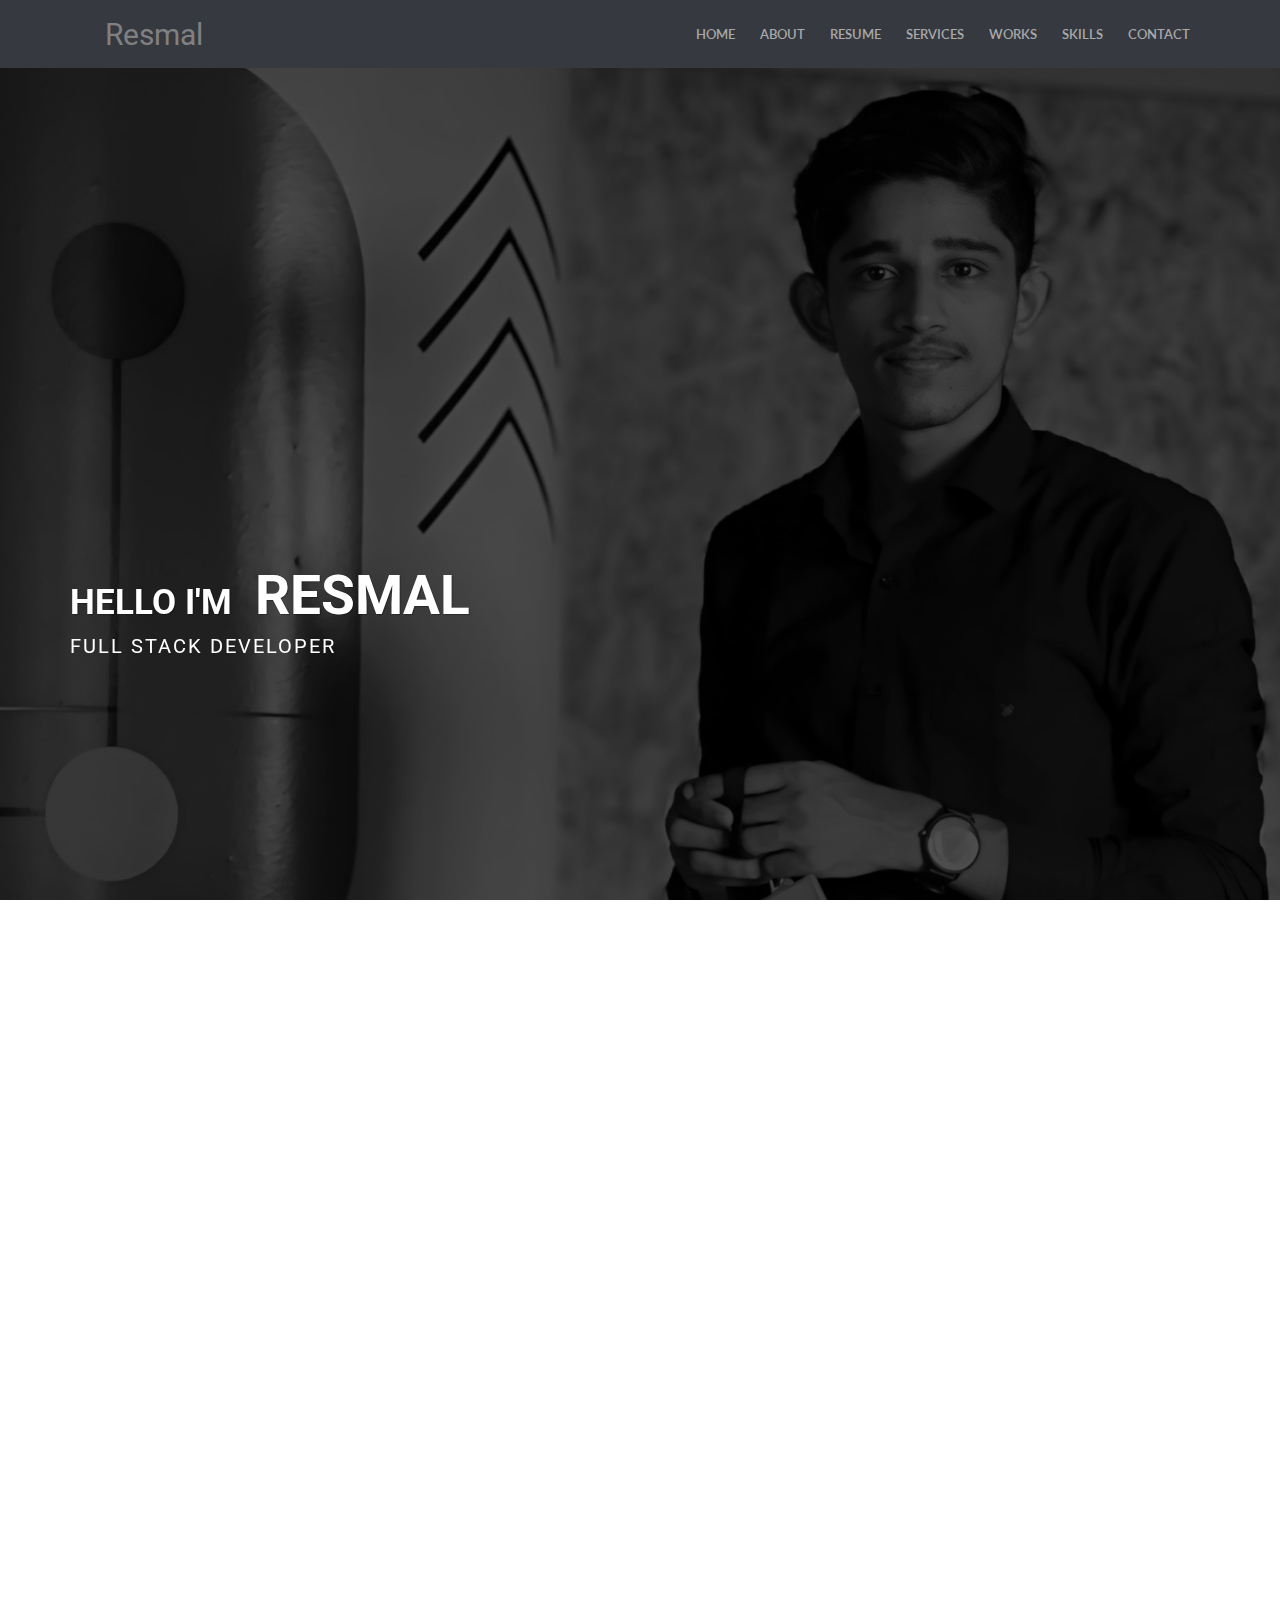
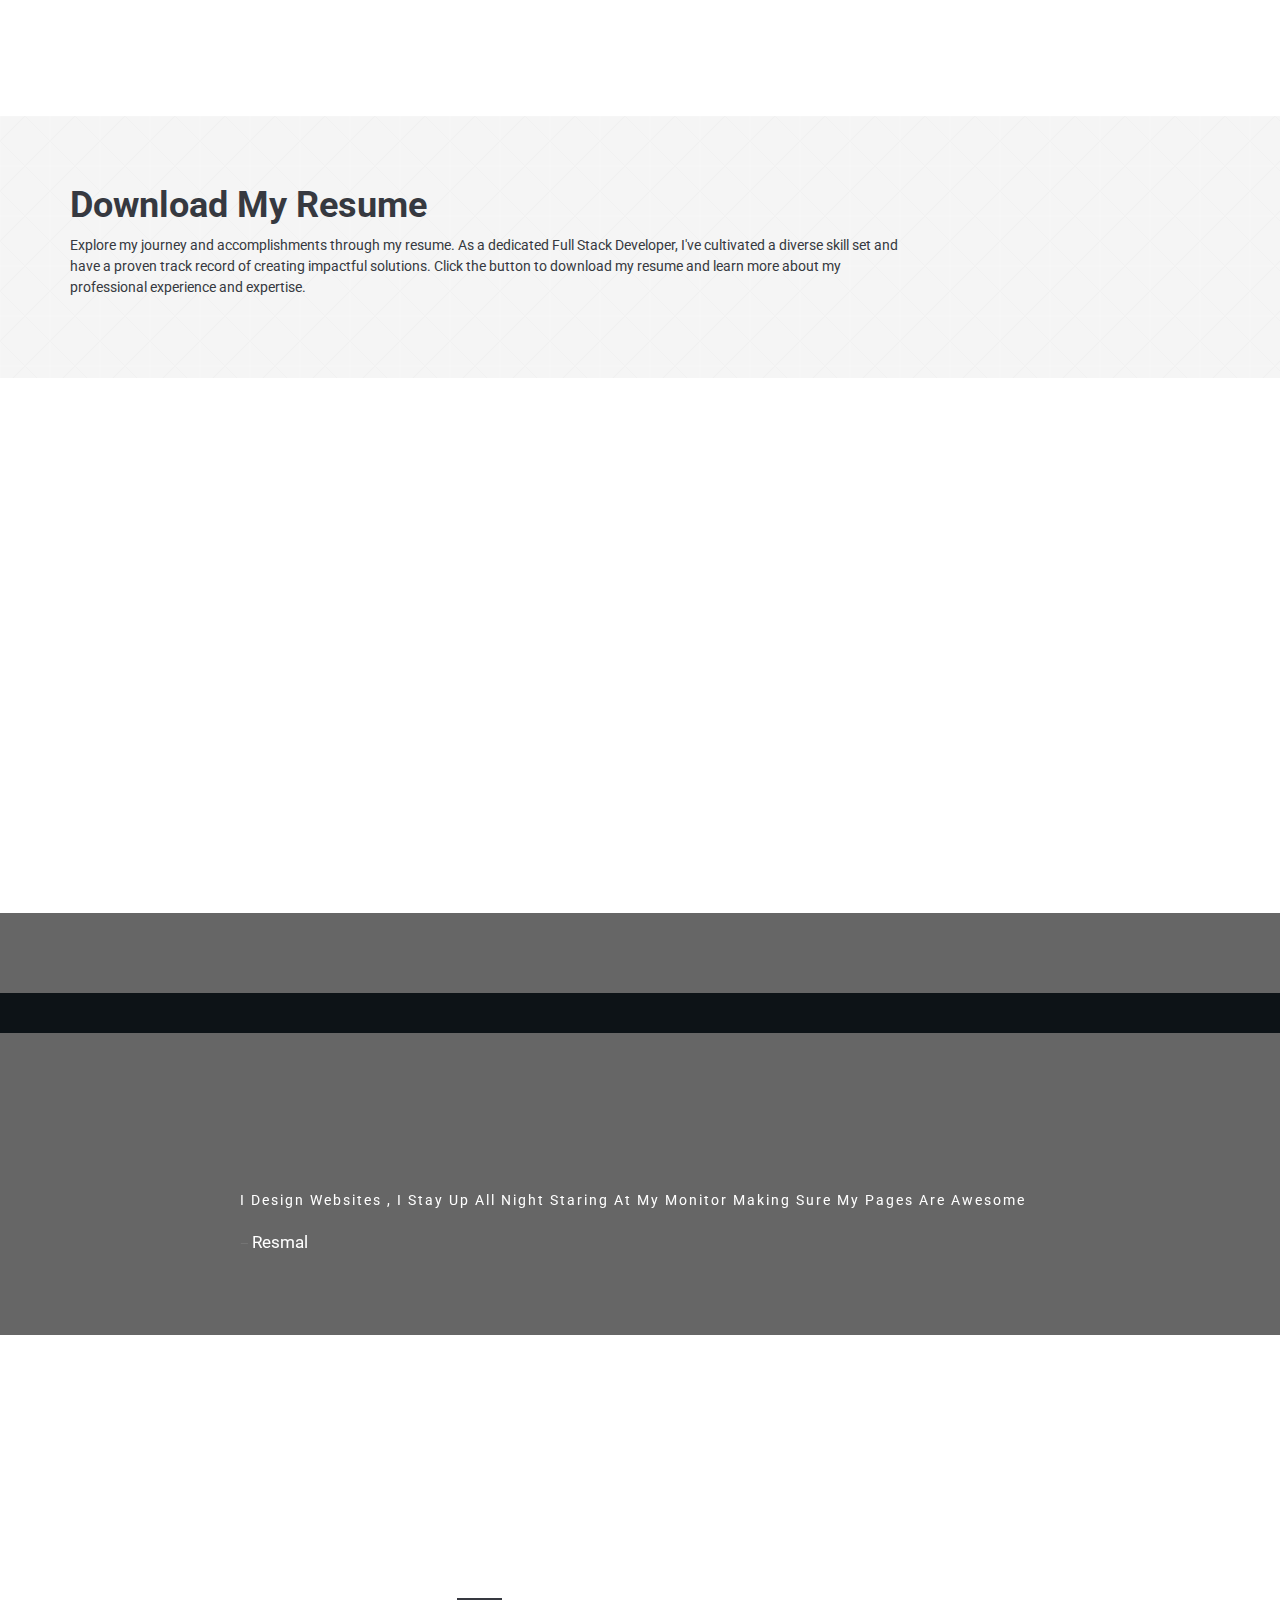
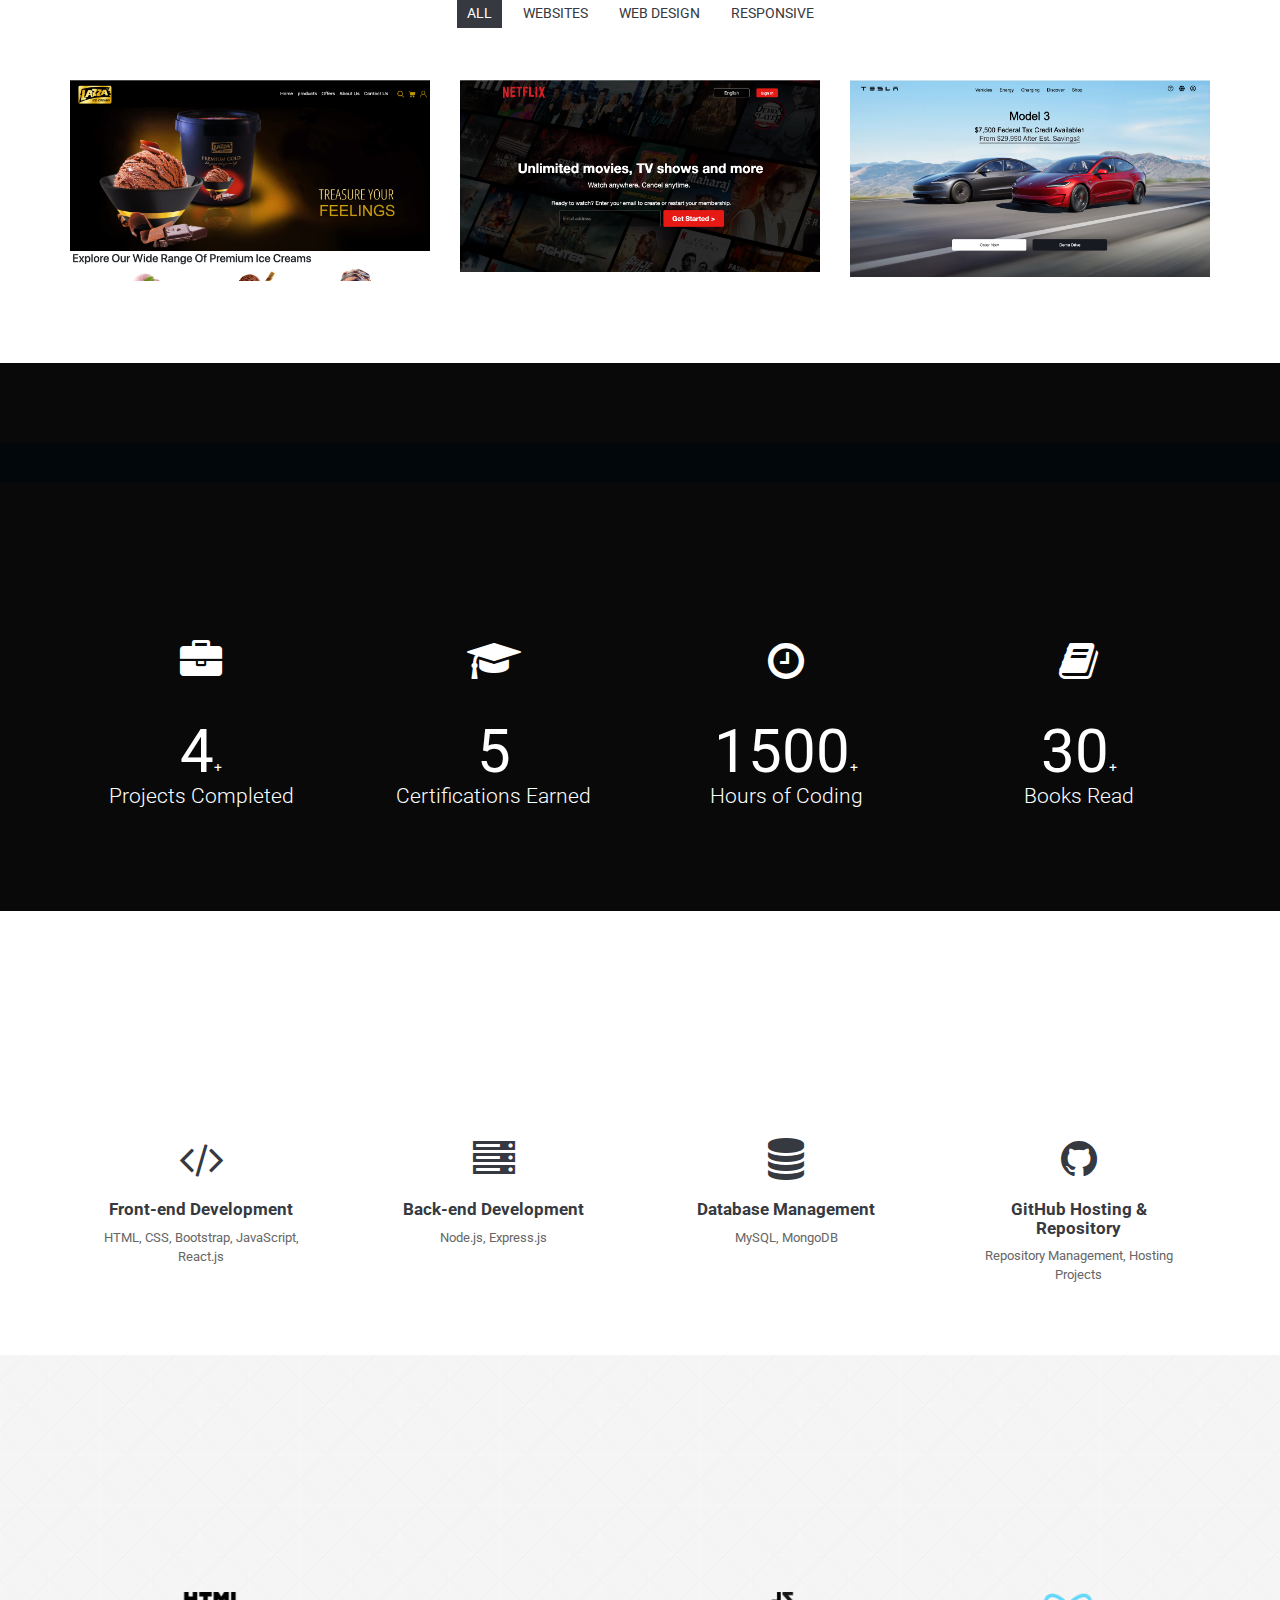
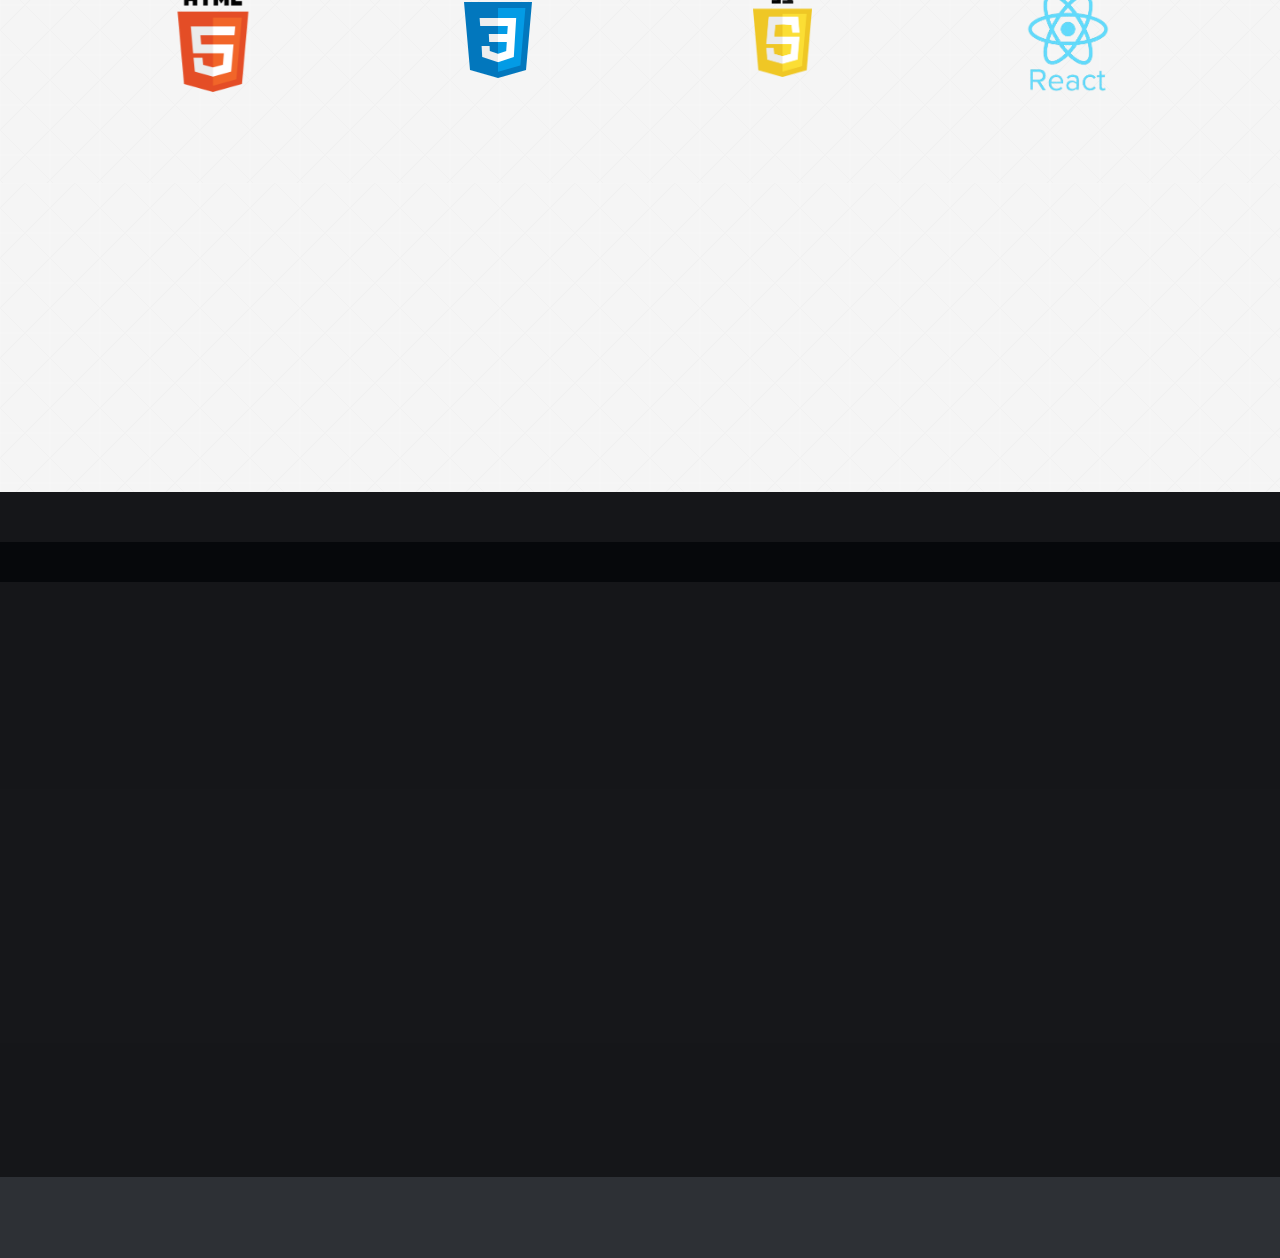
==== commit f8aee9c8: "Update index.html" ====
--- a/index.html
+++ b/index.html
@@ -11,7 +11,7 @@
 
 	<meta charset="utf-8">
 	<meta http-equiv="X-UA-Compatible" content="IE=edge">
-    <link rel="icon" href="/images/rm.png" type="image/png">
+    <link rel="icon" href="images/rm.png" type="image/png">
 
 	<title>Resmal-Personal Portfolio</title>
 	<meta name="description" content="Unika - Responsive One Page HTML5 Template">
@@ -97,7 +97,7 @@
         
         
     	<!-- Begin text carousel intro section -->
-		<section id="text-carousel-intro-section" class="parallax" data-stellar-background-ratio="0.5" style=" background-image: url(/images/black&white\ copy.jpg);">
+		<section id="text-carousel-intro-section" class="parallax" data-stellar-background-ratio="0.5" style=" background-image: url(images/black&white\ copy.jpg);">
 			
 			<div class="container">
 				<div class="caption text-center text-white" data-stellar-ratio="0.7">
@@ -388,7 +388,7 @@
               
             <!-- Begin testimonials -->
             <section id="testimonial-section">
-                <div id="testimonial-trigger" class="testimonial text-white parallax" data-stellar-background-ratio="0.5" style="background-image: url(/images/black-cover.jpg);">
+                <div id="testimonial-trigger" class="testimonial text-white parallax" data-stellar-background-ratio="0.5" style="background-image: url(images/black-cover.jpg);">
                     <div class="cover"></div>
                     <!-- Begin page header-->
                     <div class="page-header-wrapper" >
@@ -471,7 +471,7 @@
                                             </div> -->
                                             <div class="col-xs-12 col-sm-4 responsive">
                                                 <div class="portfolio_single_content">
-                                                    <img src="/images/lazza.png" alt="title"/>
+                                                    <img src="images/lazza.png" alt="title"/>
                                                     <div>
                                                         <a href="#">Lazza Clone</a>
                                                         <span>Responsive</span>
@@ -480,7 +480,7 @@
                                             </div>
                                             <div class="col-xs-12 col-sm-4 webDesign websites">
                                                 <div class="portfolio_single_content">
-                                                    <img src="/images/netflix.png" alt="title"/>
+                                                    <img src="images/netflix.png" alt="title"/>
                                                     <div>
                                                         <a href="#">Netflix Clone</a>
                                                        
@@ -517,7 +517,7 @@
                 
                                             <div class="col-xs-12 col-sm-4 websites webDesign">
                                                 <div class="portfolio_single_content">
-                                                    <img src="/images/tesla.png" alt="title"/>
+                                                    <img src="images/tesla.png" alt="title"/>
                                                     <div>
                                                         <a href="#">Tesla Clone</a>
                                                         
@@ -669,13 +669,13 @@
                 <!-- End page header-->
                 <div class="container">
                     <div id="owl-partners" class="owl-carousel">
-                        <img src="/images/html-logo.png" alt="HTML5" class="tech-logo">
-                        <img src="/images/css-logo.png" alt="CSS3" class="tech-logo">
-                        <img src="/images/js-logo.png" alt="JavaScript" class="tech-logo js">
-                        <img src="/images/react-removebg-preview.png" alt="React" class="tech-logo">
-                        <img src="/images/nodejs-removebg-preview.png" alt="Node.js" class="tech-logo njs">
-                        <img src="/images/express-removebg-preview.png" alt="Express.js" class="tech-logo exp">
-                        <img src="/images/mongo-db-removebg-preview.png" alt="MongoDB" class="tech-logo">
+                        <img src="images/html-logo.png" alt="HTML5" class="tech-logo">
+                        <img src="images/css-logo.png" alt="CSS3" class="tech-logo">
+                        <img src="images/js-logo.png" alt="JavaScript" class="tech-logo js">
+                        <img src="images/react-removebg-preview.png" alt="React" class="tech-logo">
+                        <img src="images/nodejs-removebg-preview.png" alt="Node.js" class="tech-logo njs">
+                        <img src="images/express-removebg-preview.png" alt="Express.js" class="tech-logo exp">
+                        <img src="images/mongo-db-removebg-preview.png" alt="MongoDB" class="tech-logo">
                     </div>
                 </div>
             </section>
--- a/css/style.css
+++ b/css/style.css
@@ -0,0 +1,1209 @@
+/*---------------------------------------------------------------------------------
+
+Master Stylesheet
+
+	Template:	 Unika - Responsive One Page HTML5 Template
+	Author:		 imransdesign.com
+	URL:		 http://imransdesign.com/
+    Designed By: https://www.behance.net/poljakova
+	Version:	1.0	
+
+---------------------------------------------------------------------------------*/
+
+html {
+	height: 100% !important;
+}
+body {
+	position: relative;
+	height: 100%;
+	font-size: 14px;
+	color: #363940;
+}
+body .body {
+	height: 100%;
+}
+.cover {
+	position: absolute;
+	width: 100%;
+	height: 100%;
+	left: 0px;
+	top: 0px;
+	background-color: rgba(0, 46, 82, 0.15);
+	padding: 20px;
+}
+.page {
+  overflow: hidden;
+  background-color: #fff;
+  padding: 50px 0;
+}
+* {
+	border-radius: 0 !important;
+	-webkit-border-radius: 0 !important;
+	-moz-border-radius: 0 !important;
+}
+*:focus { 
+	outline: none !important;
+	box-shadow: none !important;
+}
+
+/* Begin Fonts */
+body {
+	font-family: 'Roboto', Helvetica, Arial, sans-serif;
+}
+h1, h2, h3, h4, h5, h6 {
+	font-family: 'Roboto', Helvetica, Arial, sans-serif;
+	font-weight: 700;
+	margin-bottom: 10px;
+}
+h1 {
+	font-size: 36px;
+}
+h2 {
+	font-size: 30px;
+}
+h3 {
+	font-size: 26px;
+}
+h4 {
+	font-size: 22px;
+}
+h5 {
+	font-size: 18px;
+}
+p {
+	font: 14px/1.5em "Roboto";
+}
+.navbar-nav > li > a {
+	font-family: "Lato", Helvetica, Arial, sans-serif;
+}
+/* End Fonts */
+
+
+section {
+	position: relative;
+}
+.page-loader {
+	position: fixed;
+	left: 0px;
+	top: 0px;
+	width: 100%;
+	height: 100%;
+	z-index: 99999;
+	background: #FFF url(../img/page-loader.gif) center center no-repeat;
+}
+.devider {
+	width: 100%;
+	height: 23px;
+	background: url('../img/devider.png') no-repeat center center;
+	margin: 5px 0 10px;
+}
+.thumbnail {
+	padding: 15px;
+	margin-bottom: 20px;
+	background-color: #FFF;
+	border: 1px solid #DDD;
+	-webkit-transition: all 0.2s ease-in-out;
+	-moz-transition: all 0.2s ease-in-out;
+	-o-transition: all 0.2s ease-in-out;
+	-ms-transition: all 0.2s ease-in-out;
+	transition: all 0.2s ease-in-out;
+}
+.form-control {
+	-webkit-box-shadow: none;
+	box-shadow: none;
+}
+ .parallax {
+	position: relative;
+	background-position: 0 0;
+	background-repeat: no-repeat;
+	background-attachment: fixed;
+	-webkit-background-size: cover;
+  	background-size: cover ;
+} 
+
+.parallax::before {
+	content: "";
+	position: absolute;
+	top: 0;
+	left: 0;
+	width: 100%;
+	height: 100%;
+	background-color: rgba(0, 0, 0, 0.6); /* Adjust the opacity here */
+	z-index: 1;
+}
+
+.parallax > * {
+	position: relative;
+	z-index: 2;
+}
+
+
+#header {
+	/* height: 98px; */
+}
+
+
+/* ===== Begin text colors ===== */
+.text-main { color: #363940; } /* Theme main color */
+.text-white { color: #FFF; }
+.text-off-white { color: #e7e7e7;}
+.text-dark { color: #000; }
+
+
+/* ===== Begin navbar ===== */
+.navbar {
+	margin: 0;
+	border: none;
+	-webkit-transition: all 0.2s ease-in-out;
+	-moz-transition: all 0.2s ease-in-out;
+	-o-transition: all 0.2s ease-in-out;
+	-ms-transition: all 0.2s ease-in-out;
+	transition: all 0.2s ease-in-out;
+}
+.navbar .container {
+	padding-left: 50px;
+	padding-right: 50px;
+}
+
+
+/* Navbar brand (logo) */
+/* .navbar-brand {
+	background-repeat: no-repeat;
+	background-position: left center;
+	width: 150px;
+	height: auto;
+	padding: 24px 0;
+	text-indent: -99999px;
+	font-size: 24px;
+	font-weight: 600;
+	line-height: 20px;
+	letter-spacing: 4px;
+	-webkit-transition: all 0.2s ease-in-out;
+	-moz-transition: all 0.2s ease-in-out;
+	-o-transition: all 0.2s ease-in-out;
+	-ms-transition: all 0.2s ease-in-out;
+	transition: all 0.2s ease-in-out;
+} */
+
+/* .navbar-default .navbar-brand {
+	background-image: url(../img/logo.png);
+}
+.navbar-shrink .navbar-brand {
+	background-image: url(../img/logo.png);
+}
+.navbar-transparent .navbar-brand {
+	background-image: url(../img/logo.png);
+}
+.navbar-inverse .navbar-brand {
+	background-image: url(../img/logo.png);
+} */
+
+/* Navbar links */
+.navbar-nav > li > a {
+	padding: 24px 0;
+	margin-left: 25px;
+	text-transform: uppercase;
+	font-size: 13px;
+	font-weight: 600;
+}
+
+/* Navbar dropdown */
+.dropdown-left {
+	left: 0 !important;
+	right: auto !important;
+}
+.dropdown-right {
+	right: 0 !important;
+	left: auto !important;
+}
+.navbar-default .navbar-nav > .open > a, .navbar-default .navbar-nav > .open > a:hover, .navbar-default .navbar-nav > .open > a:focus {
+	background-color: transparent;
+}
+.navbar-default .dropdown-menu {
+	padding: 10px 0;
+}
+.dropdown-menu > li > a {
+	padding: 4px 20px;
+	text-transform: uppercase;
+}
+.dropdown-menu > li > a:hover, .dropdown-menu > li > a:focus, .dropdown-menu > li > a.active, .dropdown-menu > .active > a, .dropdown-menu > .active > a:hover, .dropdown-menu > .active > a:focus {
+	text-decoration: none;
+	background-color: transparent;
+}
+
+/* Navbar inverse dropdown */
+.navbar-inverse .dropdown-menu {
+	padding: 10px 0;
+}
+
+/* Navbar fixed */
+.navbar-fixed-top .container {
+	-webkit-transition: all 0.2s ease-in-out;
+	-moz-transition: all 0.2s ease-in-out;
+	-o-transition: all 0.2s ease-in-out;
+	-ms-transition: all 0.2s ease-in-out;
+	transition: all 0.2s ease-in-out;
+}
+
+.navbar-shrink {
+	z-index: 9999;
+	-webkit-box-shadow: 0 1px 3px rgba(0, 0, 0, 0.12);
+	-moz-box-shadow: 0 1px 3px rgba(0, 0, 0, 0.12);
+	box-shadow: 0 1px 3px rgba(0, 0, 0, 0.12);
+}
+.navbar-shrink .navbar-brand {
+	font-size: 20px;
+}
+.navbar-default.navbar-fixed-top.navbar-shrink .container {
+}
+.navbar-fixed-top.navbar-shrink .container {
+	padding-top: 0 !important;
+	padding-bottom: 0 !important;
+}
+.navbar-default.navbar-fixed-top.navbar-shrink .navbar-nav > li > a {
+	padding-top: 24px;
+	padding-bottom: 24px;
+}
+
+/* Navbar transparent */
+.navbar-transparent {
+	background-color: rgba(0, 0, 0, 0);
+}
+.navbar-fixed-top.navbar-transparent .container {
+	padding-top: 30px;
+	padding-bottom: 0;
+}
+.navbar-fixed-bottom.navbar-transparent .container {
+	padding-top: 0;
+	padding-bottom: 30px;
+}
+.navbar-transparent .navbar-nav > li > a {
+	color: #FFF;
+}
+.navbar-transparent .navbar-brand, .navbar-transparent .navbar-brand:focus {
+	color: #FFF;
+}
+/* ===== End navbar ===== */
+
+
+/* ===== Begin intro ===== */
+/* Begin text carousel intro */
+#text-carousel-intro-section {
+	height: 100%;
+}
+#text-carousel-intro-section .container {
+	height: 100%;
+}
+#text-carousel-intro-section .caption {
+	position: relative;
+	top: 50%;
+	margin-top: -70px;
+}
+#text-carousel-intro-section .caption h1 {
+	margin-top: 0;
+	margin-bottom: 5px;
+	font-size: 60px;
+	text-transform: uppercase;
+	text-shadow: 1px 1px 1px rgba(0,0,0,0.3);
+}
+#text-carousel-intro-section .caption p {
+	letter-spacing: 2px;
+	font-size: 16px;
+}
+/* End text carousel intro */
+/* ===== End intro ===== */
+
+
+/* ===== Begin roatet boxes ===== */
+/* Begin rotate box-1 */
+.rotate-box-1, .rotate-box-2 {
+	display: inline-block;
+	margin: 30px 0;
+	-webkit-transition: all 0.2s ease-in-out;
+	-moz-transition: all 0.2s ease-in-out;
+	-o-transition: all 0.2s ease-in-out;
+	-ms-transition: all 0.2s ease-in-out;
+	transition: all 0.2s ease-in-out;
+}
+a.rotate-box-1, a.rotate-box-2 {
+	text-decoration: none;
+	color: #363940;
+}
+a.rotate-box-1:hover, a.rotate-box-2:hover {
+	color: #676D75;
+}
+.rotate-box-1 .rotate-box-icon {
+	display: inline-block;
+	text-align: center;
+	margin-bottom: 15px;
+	margin-right: 25px;
+	margin-top: 10px;
+	float:left;
+	-webkit-transition: all 0.2s ease-in-out;
+	-moz-transition: all 0.2s ease-in-out;
+	-o-transition: all 0.2s ease-in-out;
+	-ms-transition: all 0.2s ease-in-out;
+	transition: all 0.2s ease-in-out;
+}
+.rotate-box-1.square-icon .rotate-box-icon, .rotate-box-2.square-icon .rotate-box-icon {
+	width: 45px;
+	height: 45px;
+	line-height: 45px;
+	color: #FFF !important;
+	font-size: 18px;
+	-webkit-transform: rotate(45deg);
+	-moz-transform: rotate(45deg);
+	-o-transform: rotate(45deg);
+	transform: rotate(45deg);
+}
+.rotate-box-1.square-icon .rotate-box-icon:after, .rotate-box-2.square-icon .rotate-box-icon:after {
+	content: "";
+	position: absolute;
+	top: 3px;
+	right: 3px;
+	bottom: 3px;
+	left: 3px;
+	border: 2px solid #FFF;
+}
+.rotate-box-1:hover.square-icon .rotate-box-icon , .rotate-box-2:hover.square-icon .rotate-box-icon{
+	-webkit-transform: rotate(0deg);
+	-moz-transform: rotate(0deg);
+	-o-transform: rotate(0deg);
+	transform: rotate(0deg);
+}
+.rotate-box-1.square-icon .rotate-box-icon .fa, .rotate-box-2.square-icon .rotate-box-icon .fa{
+	-webkit-transition: all 0.2s ease-in-out;
+	-moz-transition: all 0.2s ease-in-out;
+	-o-transition: all 0.2s ease-in-out;
+	-ms-transition: all 0.2s ease-in-out;
+	transition: all 0.2s ease-in-out;
+	-webkit-transform: rotate(-45deg);
+	-moz-transform: rotate(-45deg);
+	-o-transform: rotate(-45deg);
+	transform: rotate(-45deg);
+}
+.rotate-box-1:hover.square-icon .rotate-box-icon .fa, .rotate-box-2:hover.square-icon .rotate-box-icon .fa{
+	-webkit-transform: rotate(0deg);
+	-moz-transform: rotate(0deg);
+	-o-transform: rotate(0deg);
+	transform: rotate(0deg);
+}
+
+.rotate-box-1 .rotate-box-info a, .rotate-box-2 .rotate-box-info a {
+	-webkit-transition: all 0.2s ease-in-out;
+	-moz-transition: all 0.2s ease-in-out;
+	-o-transition: all 0.2s ease-in-out;
+	-ms-transition: all 0.2s ease-in-out;
+	transition: all 0.2s ease-in-out;
+}
+.rotate-box-1 h4, .rotate-box-2 h4 {
+	font-weight: 400;
+}
+.rotate-box-1 p {
+	padding: 0 10px;
+}
+.rotate-box-1 .rotate-box-info {
+	padding-left: 60px;
+}
+
+/* End rotate box-1 */
+
+
+/* Begin rotate box-2 */
+.rotate-box-2 .rotate-box-icon {
+	display: inline-block;
+	text-align: center;
+	margin-bottom: 15px;
+	-webkit-transition: all 0.2s ease-in-out;
+	-moz-transition: all 0.2s ease-in-out;
+	-o-transition: all 0.2s ease-in-out;
+	-ms-transition: all 0.2s ease-in-out;
+	transition: all 0.2s ease-in-out;
+}
+
+.rotate-box-2.square-icon .rotate-box-icon {
+	width: 75px;
+	height: 75px;
+	line-height: 75px;
+	font-size: 36px;
+}
+
+.rotate-box-2.square-icon .rotate-box-info {
+	margin-top: 30px;
+}
+/* End rotate box-2 */
+/* ===== End rotate boxes ===== */
+
+
+/* ===== Begin progress bar ===== */
+.skill-bar {
+}
+.progress {
+	overflow: visible;
+	height: 25px;
+	margin-bottom: 20px;
+	-webkit-box-shadow: none;
+	box-shadow: none;
+}
+.progress .percent {
+	position: relative;
+	background-color: #222;
+	padding: 7px;
+	color: #FFF;
+	top: -23px;
+}
+.progress .percent:after {
+	content: "";
+	position: absolute;
+	left: 50%;
+	margin-left: -4px;
+	bottom: -4px;
+	width: 0;
+	height: 0;
+	border-left: 4px solid rgba(0, 0, 0, 0);
+	border-right: 4px solid rgba(0, 0, 0, 0);
+	border-top: 4px solid #222;
+}
+.progress-bar {
+	font-size: 10px;
+	line-height: 7px;
+	text-align: right;
+	-webkit-box-shadow: none;
+	box-shadow: none;
+}
+.progress-lebel h6{
+	margin-bottom: 10px;
+	letter-spacing: 2px;
+}
+/* ===== End progress bar ===== */
+
+
+/* Begin cta section */
+#cta-section {
+	padding: 70px 0 80px;
+}
+.cta-btn {
+	margin-top: 30px;
+}
+/* End cta section */
+
+
+/* ===== Begin testimonial ===== */
+.testimonial {
+	position: relative;
+	overflow: hidden;
+	padding: 80px 0;
+}
+
+.testimonial .cover {
+	background-color: rgba(0, 7, 11, 0.87);
+}
+.testimonial-inner {
+	position: relative;
+	max-width: 800px;
+	z-index: 9;
+}
+.testimonial-inner .heading {
+	margin-bottom: 20px;
+}
+.testimonial-inner blockquote {
+	border: none;
+}
+.testimonial-inner blockquote p {
+	letter-spacing: 2px;
+	padding-bottom: 20px;
+}
+.testimonial-inner blockquote cite {
+	font-style: normal;
+	color: #fff;
+	font-size: 1.5em;
+}
+/* ===== End testimonial ===== */
+
+
+/* ===== Begin Portfolio===== */
+.portfolio_area{}
+.portfolio{}
+.portfoloi_top{}
+.portfoloi_content_area{}
+.portfolio_menu{
+	text-align: center;
+	overflow: hidden;
+	margin-top:22px;
+	margin-bottom:48px;
+}
+.portfolio_menu ul{
+	list-style: none outside none;
+    text-align: center;
+}
+.portfolio_menu ul li{
+    display: inline-block;
+}
+.portfolio_menu ul li a{
+	color: #363940;
+	background: transparent;
+    display: inline-block;
+    margin: 4px;
+    padding: 8px 10px;
+    text-decoration: none;
+    text-transform: uppercase;
+}
+.portfolio_content{}
+.portfolio_single_content{
+	position: relative;
+	top: 0;
+	left: 0;
+	width: 100%;
+	z-index: 5;
+	margin-bottom:30px;
+	overflow:hidden;
+	
+}
+.portfolio_single_content:hover img{
+	 -o-transform: scale(2);
+	 -webkit-transform: scale(2);
+	 -moz-transform: scale(2);
+	 -ms-transform: scale(2);
+	 transform: scale(2);
+}
+.portfolio_single_content img{
+	width: 100%;
+	position: relative;
+	top: 0;
+	left: 0;
+	z-index: 6;
+	cursor:pointer;
+	-moz-transition:all 1s;
+	-webkit-transition:all 1s;
+	-o-transition:all 1s;
+	-ms-transition:all 1s;
+	transition:all 1s;
+}
+.portfolio_single_content .canv{
+	width:100% !important;
+	height:100% !important;
+}
+.portfolio_single_content div+div{
+	background: none repeat scroll 0 0 rgba(255,255,255,.9);
+	bottom: -100%;
+	color: #FFC000;
+	font-weight: bold;
+	left: 0;
+	margin: 0;
+	min-height: 90px;
+	padding:31px 5px 0 10px;
+	position: absolute;
+	width: 100%;
+	z-index: 12;
+	border-top:0;
+}
+/*.portfolio_single_content:hover div+div{bottom: 0;}*/
+.portfolio_single_content div{
+	position:absolute;
+	top:0;
+	left:0;
+	z-index:10;
+	width:100%;
+	height:100%;
+	text-align:center;
+	transform:scale(0);
+	transition:all .6s;
+	opacity:0;
+}
+.portfolio_single_content:hover div{
+	transform:scale(1);
+	opacity:1;
+}
+.portfolio_single_content div a{
+	color: #FFFFFF;
+	display: block;
+	font-size: 18px;
+	font-weight: bold;
+	margin-top: 40%;
+	padding-bottom: 10px;
+	text-decoration: none;
+	text-transform: uppercase;
+}
+.portfolio_single_content div span{
+	color: #FFFFFF;
+	font-size: 14px;
+	font-weight: normal;
+	margin: 0;
+	padding: 0;
+	text-transform: uppercase;
+}
+.portfolio_content{}
+.portfolio_content{
+    margin-top: 36px;
+    overflow: hidden;
+}
+/* ===== End Portfolio===== */
+
+
+/* ===== Begin Counter-Up ===== */
+.counter-up {
+	position: relative;
+	background-color: #171717;
+	padding: 80px 0 50px 0;
+}
+.counter-up .cover {
+	background-color: rgba(0, 7, 11, 0.8);
+}
+.counter-up .fact {
+}
+.counter-up .fact.last {
+	border-right: none;
+}
+.counter-up .fact-inner {
+	padding-bottom: 30px;
+}
+.counter-up .fact-inner .counter {
+	font-size: 60px;
+}
+/* ===== End Counter-Up ===== */
+
+
+/* ===== Begin team ===== */
+
+/* Centering and styling for skill items */
+.skill-item {
+    display: flex;
+    flex-direction: column;
+    align-items: center;
+    text-align: center;
+    padding: 20px;
+}
+
+.skill-item i {
+    margin-bottom: 10px;
+}
+
+.skill-item h4 {
+    margin: 10px 0;
+    font-size: 1.2em;
+    font-weight: bold;
+}
+
+.skill-item p {
+    font-size: 0.9em;
+    color: #666;
+}
+
+
+.team-item {
+	height: 120px;
+}	
+.team-item .team-triangle {
+	width: 120px;
+	height: 120px;
+	background: transparent;
+	-ms-transform: rotate(45deg);
+	-webkit-transform: rotate(45deg);
+	transform: rotate(45deg);
+	margin: 0 auto;
+	position: relative;
+	top: 25px;
+	box-shadow: 0 0 0 6px #FFFFFF, 0 0 0 7px #dadbdb;
+	overflow: hidden;
+}
+.team-item img {
+    max-width: 100%;
+}
+.team-items {
+	margin-bottom: 50px;
+	padding-top: 10px;
+	margin-top: 0;
+}
+.team-triangle .content {
+	-ms-transform: rotate(-45deg);
+	-webkit-transform: rotate(-45deg);
+	transform: rotate(-45deg);
+	top: -35px;
+	position: absolute;
+	left: -37px;
+	width: 190px;
+	height: 190px;
+}
+.team-hover {
+	position: absolute;
+	top: 0;
+	left: 0;
+	width: 100%;
+	height: 100%;
+	background: rgba( 103, 109, 117, 0.9);
+	opacity: 0;
+	-webkit-transition: opacity 0.4s ease-in; /* For Safari 3.1 to 6.0 */
+    transition: opacity 0.4s ease-in;
+}
+.team-item .team-triangle:hover .team-hover {
+	opacity: 1;
+}
+.team-hover i {
+    color: rgba(255, 255, 255,.75);
+    font-size: 28px;
+    margin-top: 57px;
+    position: relative;
+}
+.team-hover p {
+    color: #ffffff;
+    font-size: 16px;
+    font-weight: 400;
+    margin-top: 0;
+}
+.team-items .col-md-2:nth-child(7n+5) {
+	clear: left;
+	margin-left: 24.9999999%;
+}
+.team-items .col-md-2:nth-child(7n+1) {
+	clear: left;
+	margin-left: 16.6666666%;
+}
+/* ===== End team ===== */
+
+
+/* ===== Begin partners ===== */
+#partners-section {
+	padding: 80px 0;
+}
+.partners {
+	background-color: #252320;
+}
+
+.partners img {
+	max-width: 100%;
+	padding: 0 15px;
+}
+
+.tech-logo {
+	max-width: 100px;
+	margin: 0 auto;
+	display: block;
+}
+
+.js{
+	max-width: 60px;
+}
+
+.njs{
+	max-width: 200px;
+}
+
+.exp{
+	max-width: 120px;
+}
+
+/* ===== End partners ===== */
+
+
+/* ===== Begin panels ===== */
+.panel, .panel-heading, .panel-footer  {
+}
+/* ===== End panels ===== */
+
+/* ===== Begin prices ===== */
+.prices .panel {
+	position: relative;
+	overflow: hidden;
+	border: none;
+}
+.prices .panel-body .lead {
+	margin: 0;
+	font-size: 48px;
+}
+.prices .panel-footer {
+	padding: 25px 15px;
+}
+
+/* panel-default */
+.prices .panel-default .panel-heading {
+	padding-top: 25px;
+	border: none;
+}
+.prices .panel-default .panel-body {
+	background-color: #EEE;
+}
+.prices .panel-default .list-group-item {
+	color: #222;
+	border: none;
+}
+.prices .panel-default .panel-footer {
+	background-color: #EEE;
+}
+
+/* price-box-featured */
+.price-box-featured {
+	z-index: 9;
+}
+.price-box-featured .panel {
+	box-shadow: 0 0 15px 2px rgba(0, 0, 0, 0.21);
+	-webkit-transform: scale(1.1);
+	-moz-transform: scale(1.1);
+	-ms-transform: scale(1.1);
+	-o-transform: scale(1.1);
+	transform: scale(1.1);
+}
+.prices .price-box-featured .price-box-ribbon {
+	position: absolute;
+	width: 150px;
+	top: 25px;
+	right: -35px;
+	text-align: center;
+	padding: 5px 20px;
+	background: #FFF;
+	color: #E83F33;
+	-webkit-transform: rotate(45deg);
+	-moz-transform: rotate(45deg);
+	-ms-transform: rotate(45deg);
+	-o-transform: rotate(45deg);
+	transform: rotate(45deg);
+}
+/* ===== End prices ===== */
+
+
+/* ===== Begin social ===== */
+#social-section {
+    padding: 80px 0 0 0; /* top right bottom left */
+}
+
+ul.social-list {
+	text-align: center;
+	margin: 0 auto;
+}
+ul.social-list li{
+	display: inline-block;
+	margin-right: 20px;
+}
+ul.social-list li .rotate-box-1 {
+	margin: 0;
+}
+ul.social-list li a i {
+	color: #fff;
+	font-size:20px;
+}
+/* ===== End social ===== */
+
+
+/* ===== Begin contact ===== */
+#contact-section {
+	position: relative;
+}
+#contact-section h4 {
+	font-weight: 400;
+}
+#contact-section .cover {
+	background-color: rgba(5, 8, 11, 0.93);
+}
+#contact-section .contact .contact-form {
+	margin-bottom: 40px;
+}
+#contact-section .contact .contact-form h4 {
+	margin-bottom: 25px;
+}
+#contact-section .contact .contact-form .input-lg {
+	font-size: 14px;
+}
+#contact-section .contact .contact-form button {
+	width: 100%;
+	height: 40px;
+}
+#contact-section .contact .contact-form button:hover {
+	color: #fff;
+}
+#contact-section .contact .form-control {
+	background-color: rgba(255, 255, 255, 0.06);
+	border-color: #2A2A2A;
+}
+#contact-section .contact .form-control:focus {
+	background-color: #171717;
+	box-shadow: none;
+}
+
+ul.contact-address {
+	float: left;
+	width: 100%;
+	padding: 0;
+	margin: 15px 0 ;
+}
+ul.contact-address li {
+	padding: 0 0 20px;
+	margin: 0;
+}
+ul.contact-address li:last-child {
+	padding-bottom: 0;
+}
+ul.contact-address li i {
+	margin-right: 10px;
+}
+/* ===== End contact ===== */
+
+
+/* ===== Begin footer ===== */
+.footer-top {
+	padding: 60px 0 35px;
+}
+.footer-top .col-md-4 {
+	margin-bottom: 25px;
+}
+.footer {
+	padding: 30px 0;
+}
+.footer a{
+	text-decoration: none;
+}
+
+/*Widget1: Useful Links*/
+ul.imp-links {
+	margin-top: 15px;
+}
+ul.imp-links li {
+	padding: 5px 0;
+}
+ul.imp-links li a {
+	text-decoration: none;
+	color: #fff;
+}
+
+/*Widget2: subscribe form*/
+#subscribe #result {
+    display: block;
+    width: 100% !important;
+}
+#footer_signup {
+    margin: 20px 0;
+}
+#subscribe > input[type="text"] {
+    border: 0 none;
+    color: #99abb7;
+    font-style: italic;
+    font-size: 0.9em;
+    padding: 7px 10px;
+    width: 170px;
+    height: 30px;
+}
+#subscribe > button[type="submit"] {
+    background: none repeat scroll 0 0 #21c2f8;
+    border: 0 none;
+    color: #ffffff;
+    font-style: normal;
+    font-weight: 300;
+    padding: 7px 20px;
+    height: 30px;
+    transition: all 0.4s ease-in;
+}
+
+/*Widget3: twitter*/
+.single-tweet {
+    overflow: hidden;
+    padding-bottom: 15px;
+    padding-top: 10px;
+    word-spacing: 2px;
+}
+
+.tweet-content {
+    padding-bottom: 10px;
+    line-height: 1.5em;
+}
+/* ===== End footer ===== */
+
+
+/* ===== Begin page header ===== */
+.page-header {
+	margin: 0 0 60px 0;
+	padding: 0;
+	border: none;
+}
+.page-header h2 {
+	text-transform: uppercase;
+}
+p.subtitle {
+	letter-spacing: 2px;
+	margin-top: 10px;
+}
+/* ===== End page header ===== */
+
+
+/* ===== Begin extra-space ===== */
+.extra-space-m {
+	width: 100%;
+	height: 20px;
+}
+.extra-space-l {
+	width: 100%;
+	height: 40px;
+}
+.extra-space-xl {
+	width: 100%;
+	height: 60px;
+}
+.extra-space-xxl {
+	width: 100%;
+	height: 80px;
+}
+/* ===== End more-space ===== */
+
+
+/* ===== Begin OWL carousel ===== */
+.owl-carousel {
+	cursor: e-resize;
+	text-align: left;
+}
+.owl-theme .owl-controls {
+	margin-top: 30px;
+}
+.owl-theme .owl-controls .owl-page span {
+	background: rgba(0, 0, 0, 0);
+	width: 14px;
+	height: 14px;
+	border: 3px solid #fff;
+	-webkit-transform: rotate(45deg);
+	-moz-transform: rotate(45deg);
+	-o-transform: rotate(45deg);
+	transform: rotate(45deg);
+}
+.owl-theme .owl-controls .owl-page.active span, .owl-theme .owl-controls.clickable .owl-page:hover span {
+	background: rgba(0, 0, 0, 0);
+	border: 3px solid #fff;
+}
+.owl-buttons {
+	position: absolute;
+	top: 50%;
+	margin-top: -25px;
+	width: 100%;
+}
+.owl-theme .owl-controls .owl-buttons div {
+	position: absolute;
+	width: 100px;
+	height: 100px;
+	line-height: 100px;
+	margin: 0;
+	text-align: center;
+	background: transparent;
+	opacity: 1;
+}
+.owl-theme .owl-controls.clickable .owl-buttons div:hover {
+	opacity: .5;
+}
+.owl-next {
+	background-image: url(../img/arrow-right.png) !important;
+	background-repeat: no-repeat !important;
+	background-position: center !important;
+	right: 0;
+}
+.owl-prev {
+	background-image: url(../img/arrow-left.png) !important;
+	background-repeat: no-repeat !important;
+	background-position: center !important;
+	left: 0;
+}
+/* ===== End OWL carousel ===== */
+
+
+/* ===== Begin buttons ===== */
+.btn {
+	position: relative;
+	letter-spacing: 1.5px;
+	border: none;
+}
+.btn:active {
+	top: 2px;
+}
+
+/* Button default */
+.btn-default, .btn-default:focus, .btn-default.focus, .btn-default:active, .btn-default.active {
+	-webkit-transition: all 0.6s ease-in-out;
+	-moz-transition: all 0.6s ease-in-out;
+	-o-transition: all 0.6s ease-in-out;
+	-ms-transition: all 0.6s ease-in-out;
+	transition: all 0.6s ease-in-out;
+}
+
+/* Button blank */
+.btn-blank {
+	border: 2px solid #fff;
+	color: #fff;
+	padding: 8px 12px;
+	display: inline-block;
+	vertical-align: middle;
+	-webkit-transform: translateZ(0);
+	transform: translateZ(0);
+	box-shadow: 0 0 1px rgba(0, 0, 0, 0);
+	-webkit-backface-visibility: hidden;
+	backface-visibility: hidden;
+	-moz-osx-font-smoothing: grayscale;
+	position: relative;
+	-webkit-transition-property: color;
+	transition-property: color;
+	-webkit-transition-duration: 0.3s;
+	transition-duration: 0.3s;
+}
+.btn-blank:before {
+	content: "";
+	position: absolute;
+	z-index: -1;
+	top: 0;
+	left: 0;
+	right: 0;
+	bottom: 0;
+	background: #fff;
+	-webkit-transform: scaleY(0);
+	transform: scaleY(0);
+	-webkit-transform-origin: 50% 100%;
+	transform-origin: 50% 100%;
+	-webkit-transition-property: transform;
+	transition-property: transform;
+	-webkit-transition-duration: 0.3s;
+	transition-duration: 0.3s;
+	-webkit-transition-timing-function: ease-out;
+	transition-timing-function: ease-out;
+}
+.btn-blank:hover, .btn-blank:focus, .btn-blank:active {
+	color: #333;
+}
+.btn-blank:hover:before, .btn-blank:focus:before, .btn-blank:active:before {
+	-webkit-transform: scaleY(1);
+	transform: scaleY(1);
+}
+
+/* Button active */
+.btn:active, .btn.active {
+	-webkit-box-shadow: inset 0 3px 5px rgba(0, 0, 0, 0.16);
+	box-shadow: inset 0 3px 5px rgba(0, 0, 0, 0.16);
+}
+
+/* Button large */
+.btn-lg {
+	font-size: 1.3em;
+	padding: 10px 40px;
+}
+.btn-lg-xl {
+	font-size: 1.4em;
+	padding: 10px 80px;
+}
+
+
+/* Scroll to top button */
+.scrolltotop {
+	position: fixed;
+	display: none;
+	bottom: 20px;
+	right: 30px;
+	width: 34px;
+	height: 34px;
+	line-height: 34px;
+	text-align: center;
+	text-decoration: none;
+	z-index: 9999;
+	-webkit-transform: rotate(45deg);
+	-moz-transform: rotate(45deg);
+	-o-transform: rotate(45deg);
+	transform: rotate(45deg);
+}
+.scrolltotop .fa {
+	padding-left: 4px;
+	-webkit-transform: rotate(-45deg);
+	-moz-transform: rotate(-45deg);
+	-o-transform: rotate(-45deg);
+	transform: rotate(-45deg);
+}
+/* ===== End buttons ===== */
+
--- a/css/mobile.css
+++ b/css/mobile.css
@@ -0,0 +1,279 @@
+/*==================================================
+=            Bootstrap 3 Media Queries             =
+==================================================*/
+
+/*==========  Mobile First Method  ==========*/
+
+/* Custom, iPhone Retina */ 
+@media only screen and (min-width : 320px) {
+    
+}
+
+/* Extra Small Devices, Phones */ 
+@media only screen and (min-width : 480px) {
+
+}
+
+/* Small Devices, Tablets */
+@media only screen and (min-width : 768px) {
+	/* Make Navigation Toggle on Desktop Hover (use class: dropdown-hover) */
+    .dropdown-hover:hover > .dropdown-menu {
+        display: block;
+    }
+}
+
+/* Medium Devices, Desktops */
+@media only screen and (min-width : 992px) {
+
+}
+
+/* Large Devices, Wide Screens */
+@media only screen and (min-width : 1200px) {
+	
+}
+
+
+
+
+
+/*==========  Non-Mobile First Method  ==========*/
+
+/* Large Devices, Wide Screens */
+@media only screen and (max-width : 1200px) {
+
+	/* Text Carousel */
+	#text-carousel-intro-section .caption h1 {
+		font-size: 50px;
+	}
+
+	/* Team */
+	.team-item .team-triangle {
+		width: 90px;
+		height: 90px;
+	}
+	.team-triangle .content {
+		width: 160px;
+		height: 160px;
+	}
+	.team-hover i {
+		margin-top: 50px;
+	}
+	.team-hover p {
+		font-size: 14px;
+	}
+
+}
+
+/* Medium Devices, Desktops */
+@media only screen and (max-width : 992px) {
+
+
+	/* Team */
+	.team-item .team-triangle {
+		width: 120px;
+		height: 120px;
+	}
+	.team-triangle .content {
+		width: 190px;
+		height: 190px;
+	}
+	.team-hover i {
+		margin-top: 57px;
+	}
+	#team-section .col-md-2:nth-child(7n+5),
+    #team-section .col-md-2:nth-child(7n+1){
+        margin-left: 0 !important;
+        clear: none !important;
+    }
+    #team-section .col-md-2 {
+        float: left;
+        margin-bottom: 80px;
+        width: 33.3333%;
+    }
+
+	/* Prices */
+	.price-box-featured .panel {
+		box-shadow: none;
+		-webkit-transform: scale(1);
+		-moz-transform: scale(1);
+		-ms-transform: scale(1);
+		-o-transform: scale(1);
+		transform: scale(1);
+	}
+
+	.prices .price-box-featured .panel-footer {
+		box-shadow: none !important;
+	}
+
+	/* Parallax background */
+	.parallax {
+		background-attachment: scroll !important;
+		background-position: 50% 50% !important;
+		/* background-size: auto auto !important; */
+	}
+
+	/* Text carousel intro section caption */
+	#text-carousel-intro-section .caption {
+		top: 50% !important; /* Removes parallax on caption */
+	}
+	#text-carousel-intro-section .caption h1 {
+		font-size: 34px;
+	}
+	#text-carousel-intro-section .caption h3 {
+		font-size: 12px;
+	}
+
+	/* Error section caption */
+	#error-section .caption h1 {
+		font-size: 100px;
+	}
+	#error-section .caption h2 {
+		font-size: 13px;
+	}
+
+	/* Facts (counter up) */
+	.counter-up .fact-inner .counter {
+		font-size: 42px;
+	}
+	.counter-up .fact-inner .fa-3x {
+		font-size: 36px;
+	}
+
+}
+
+/* Small Devices, Tablets */
+@media only screen and (max-width : 767px) {
+
+	/* Navbar brand */
+	.navbar-brand, .navbar-brand:focus {
+		margin-left: 10px;
+	}
+
+	/* Navbar toggle button */
+	.navbar-toggle {
+		margin-top: 18px;
+		border: none;
+	}
+	.navbar-toggle:hover, .navbar-toggle:focus {
+		background-color: rgba(0, 0, 0, 0) !important;
+	}
+
+	.navbar-toggle .icon-bar {
+		height: 3px;
+	}
+	.navbar-default .navbar-toggle .icon-bar {
+		background-color: #FFF !important;
+	}
+	.navbar-transparent .navbar-toggle .icon-bar {
+		background-color: #FFF !important;
+	}
+	.navbar-inverse .navbar-toggle .icon-bar {
+		background-color: #FFF !important;
+	}
+
+	/* Navbar collapse / links */
+	.navbar-collapse {
+		border-width: 2px;
+	}
+	.navbar-fixed-top .navbar-collapse, .navbar-fixed-bottom .navbar-collapse {
+		max-height: 440px;
+	}
+	.navbar-inverse .navbar-collapse {
+		background-color: #111;
+	}
+	.navbar-nav > li > a {
+		padding: 10px 0 !important;
+		color: #FFF;
+	}
+	.navbar-nav .open .dropdown-menu > li > a {
+		padding: 10px 10px 10px 45px !important;
+	}
+	.navbar-default .navbar-nav > li > a, .navbar-default .navbar-nav .open .dropdown-menu > li > a {
+		color: #222;
+	}
+	.navbar-inverse .navbar-nav > li > a, .navbar-inverse .navbar-nav .open .dropdown-menu > li > a {
+		color: #CCC;
+	}
+	.navbar-default.navbar-shrink .navbar-nav > li.active > a {
+		-webkit-box-shadow: none !important;
+		-moz-box-shadow: none !important;
+		box-shadow: none !important;
+	}
+
+	/* Navbar shrink toggle button */
+	.navbar-shrink .navbar-toggle .icon-bar {
+		background-color: #FFF !important;
+	}
+	.navbar-inverse.navbar-shrink .navbar-toggle .icon-bar {
+		background-color: #FFF !important;
+	}
+
+	/* Page */
+	.page {
+		padding-top: 30px;
+	}
+
+	/* Some Text Center Area */
+	#cta-section, #about-section, #contact-section, #contact-section .contact .form-control {
+		text-align: center;
+	}
+
+	/* Rotate Box */
+	.rotate-box-1 .rotate-box-info {
+		padding-left: 0; 
+	  	text-align: center;
+	}
+	.rotate-box-1 .rotate-box-icon {
+		float: none ;
+		margin-right: 0;
+		margin-bottom: 30px;
+	}
+	a.rotate-box-1 {
+		text-align: center;
+		margin-top: 0;
+	}
+
+	/* Team */
+	 #team-section .col-md-2 {
+        width: 50%;
+        float: left;
+        margin-bottom: 80px;
+    }
+
+	/* Prices */
+	.prices .price-box-featured .panel-footer {
+		box-shadow: none !important;
+	}
+
+	ul.contact-address {
+		margin-bottom: 50px;
+	}
+
+	/* Partners & Foter */
+	#partners-section, footer {
+		text-align: center;
+	}
+
+	/* Hiding elements */
+	.testimonial:before,
+	.owl-prev,
+	.owl-next {
+		display: none !important;
+	}
+
+}
+
+/* Extra Small Devices, Phones */ 
+@media only screen and (max-width : 480px) {
+
+	/* Team */
+	 #team-section .col-md-2 {
+        width: 100%;
+    }
+
+}
+
+/* Custom, iPhone Retina */ 
+@media only screen and (max-width : 320px) {
+    
+}--- a/css/skin/cool-gray.css
+++ b/css/skin/cool-gray.css
@@ -0,0 +1,264 @@
+
+a, a:hover, a:focus {
+	color: #676D75;
+}
+
+/* === Navbar === */
+.navbar-default .navbar-brand, .navbar-default .navbar-brand:focus {
+	color: #fff;
+}
+.navbar-default .navbar-brand:hover {
+	color: #fff;
+}
+.navbar-default, .navbar-default.navbar-fixed-top.navbar-shrink {
+  background-color: #363940;
+}
+.navbar-default .navbar-nav > li > a {
+	color: #a9a9a9;
+}
+.navbar-default .navbar-nav > li > a:hover, .navbar-default .navbar-nav > li > a:focus, .navbar-default .navbar-nav > li.active > a, .navbar-default .navbar-nav>.active>a {
+	color: #fff !important;
+}
+.navbar-default.navbar-fixed-top.navbar-shrink .navbar-nav > li > a {
+	color: #a9a9a9;
+}
+.navbar-default.navbar-shrink .navbar-nav > li > a:hover, .navbar-default.navbar-shrink .navbar-nav > li > a:focus, .navbar-default.navbar-shrink .navbar-nav > li.active > a {
+	color: #fff;
+}
+.navbar-default.navbar-shrink .navbar-nav > li.active > a {
+	-webkit-box-shadow: inset 0 3px #fff !important;
+	-moz-box-shadow: inset 0 3px #fff !important;
+	box-shadow: inset 0 3px #fff !important;
+}
+.navbar-default .dropdown-menu {
+	border: 1px solid #fff;
+	border-top: 2px solid #fff;
+	-webkit-box-shadow: 0 6px 10px rgba(0, 0, 0, 0.08);
+	box-shadow: 0 6px 10px rgba(0, 0, 0, 0.08);
+}
+.dropdown-menu > li > a:hover, .dropdown-menu > li > a:focus, .dropdown-menu > li > a.active, .dropdown-menu > .active > a, .dropdown-menu > .active > a:hover, .dropdown-menu > .active > a:focus {
+	color: #ffff;
+}
+.navbar-default .navbar-nav > .open > a, .navbar-default .navbar-nav > .open > a:hover, .navbar-default .navbar-nav > .open > a:focus {
+	color: #fff;
+}
+.navbar-default .navbar-nav > .active > a, .navbar-default .navbar-nav > .active > a:hover, .navbar-default .navbar-nav > .active > a:focus {
+	background-color: transparent;
+	
+}
+.navbar-default .navbar-nav > li > a:hover, .navbar-default .navbar-nav > li > a:focus, .navbar-default .navbar-nav > li.active > a {
+	
+}
+/* Navbar inverse */
+.navbar-inverse {
+	background-color: #111;
+	color: #CCC;
+}
+.navbar-inverse .navbar-brand {
+	color: #CCC;
+}
+.navbar-inverse .navbar-nav > li > a {
+	color: #CCC;
+}
+.navbar-inverse .navbar-nav > .active > a, .navbar-inverse .navbar-nav > .active > a:hover, .navbar-inverse .navbar-nav > .active > a:focus {
+	background-color: transparent;
+	color: #111;
+}
+.navbar-inverse .navbar-nav > li > a:hover, .navbar-inverse .navbar-nav > li > a:focus, .navbar-inverse .navbar-nav > li.active > a {
+	color: #111;
+}
+/* Navbar inverse dropdown */
+.navbar-inverse .navbar-nav > .open > a, .navbar-inverse .navbar-nav > .open > a:hover, .navbar-inverse .navbar-nav > .open > a:focus {
+	color: #111;
+}
+.navbar-inverse .dropdown-menu {
+	background-color: #1F1F1F;
+	border: 1px solid #111;
+	border-top: 2px solid #111;
+}
+.navbar-inverse .dropdown-menu > li > a {
+	color: #CCC;
+}
+.navbar-inverse .dropdown-menu > li > a:hover, .navbar-inverse .dropdown-menu > li > a:focus {
+	color: #111;
+}
+/* Navbar fixed */
+.navbar-default.navbar-fixed-top.navbar-shrink .navbar-brand {
+	color: #fff;
+}
+.navbar-default.navbar-fixed-top.navbar-shrink .navbar-brand:hover {
+	color: #111;
+}
+/* Navbar fixed inverse */
+.navbar-inverse.navbar-fixed-top.navbar-shrink {
+	background-color: #111;
+}
+
+.navbar-inverse.navbar-fixed-top.navbar-shrink .navbar-nav > li > a {
+	color: #CCC;
+}
+.navbar-inverse.navbar-fixed-top.navbar-shrink .navbar-nav > .active > a, .navbar-inverse.navbar-fixed-top.navbar-shrink .navbar-nav > .active > a:hover, .navbar-inverse.navbar-fixed-top.navbar-shrink .navbar-nav > .active > a:focus,
+.navbar-inverse.navbar-fixed-top.navbar-shrink .navbar-nav > li > a:hover, .navbar-inverse.navbar-fixed-top.navbar-shrink .navbar-nav > li > a:focus, .navbar-inverse.navbar-fixed-top.navbar-shrink .navbar-nav > li.active > a {
+	background-color: transparent;
+	color: #111;
+}
+
+.navbar-fixed-top.navbar-shrink .navbar-brand, .navbar-fixed-top.navbar-shrink .navbar-brand:focus, body.boxed .body .navbar-inverse.navbar-transparent.navbar-shrink .navbar-brand {
+	color: #CCC;
+}
+.navbar-fixed-top.navbar-shrink .navbar-brand:hover {
+	color: #111;
+}
+
+
+
+/* === Text Carousel === */
+#text-carousel-intro-section {
+	background-color: #25282a;
+}
+
+
+
+/* === Rotate Box === */
+.rotate-box-1.square-icon .rotate-box-icon, .rotate-box-2.square-icon .rotate-box-icon {
+	background-color: #363940;
+}
+
+
+
+/* === Progress Bar === */
+.progress {
+	border: 3px solid #363940;
+	background-color: transparent;
+}
+.progress-bar {
+	background-color: #676D75;
+}
+
+
+
+/* === CTA Section, Social & Partners === */
+#cta-section, #partners-section, #social-section {
+	background: #f8f8f8 url('../../img/pat-bg.png') repeat;
+}
+
+
+/* === Portfolio === */
+.active_prot_menu a, .portfolio_menu ul li a:hover{
+	background: #363940 !important;
+	color: #fff !important;
+}
+.portfolio_single_content div{
+	background: none repeat scroll 0 0 rgba( 54, 57, 64, 0.95);
+}
+
+
+
+/* === Team === */
+.team-hover {
+	background: none repeat scroll 0 0 rgba( 54, 57, 64, 0.9);
+}
+
+
+
+/* === Price === */
+.prices .panel-default .panel-heading {
+	box-shadow: inset 0px 4px 0px #363940;
+}
+.prices .price-box-featured .panel-heading {
+	background-color: #363940;
+	color: #FFF;
+}
+.prices .price-box-featured .panel-footer {
+	box-shadow: inset 0px -4px 0px #363940;
+}
+.prices .price-box-featured .price-box-ribbon {
+	color: #363940;
+}
+
+
+
+/* === Contact === */
+#contact-section {
+	background-color: #363940;
+}
+#contact-section .contact .contact-form button {
+	background-color: #363940;
+}
+#contact-section .contact .contact-form button:hover {
+	background-color: #676D75;
+}
+
+
+
+/* === Footer === */
+.footer-top {
+	background-color: #363940;
+}
+.footer {
+	background-color: #2d3035;
+}
+#subscribe > button[type="submit"] {
+    background: none repeat scroll 0 0 #676D75;
+}
+#subscribe > button[type="submit"]:hover {
+    background: none repeat scroll 0 0 #111;
+}
+.tweet-content span{
+	color:#111;
+}
+
+
+
+/* === Buttons === */
+.btn-default, .btn-default:focus, .btn-default.focus, .btn-default:active, .btn-default.active { 
+	background: #363940;
+	color: #fff;
+}
+.btn-default:hover {
+	color: #fff;
+	background: #676D75;
+}
+.btn-primary, .btn-primary:focus, .btn-primary.focus, .btn-primary:active, .btn-primary.active {
+	background-color: #3078B3;
+	color: #FFF;
+}
+.btn-primary:hover {
+	background-color: #1867A8;
+	color: #FFF;
+}
+.btn-danger, .btn-danger:focus, .btn-danger.focus, .btn-danger:active, .btn-danger.active {
+	background-color: #E7392D;
+	color: #FFF;
+}
+.btn-danger:hover {
+	background-color: #D81508;
+	color: #FFF;
+}
+
+
+
+/* === To Top === */
+.scrolltotop {
+	color: #676D75;
+	border: 2px solid #676D75;
+}
+
+
+
+/* Small Devices, Tablets */
+@media only screen and (max-width : 767px) {
+
+.navbar-collapse {
+		background-color: #676D75;
+		border-color: #fff !important;
+	}
+.navbar-default.navbar-shrink .navbar-nav > li.active > a {
+	box-shadow: none !important;
+}
+.navbar-nav > li > a:hover, .navbar-nav > li > a:focus, .navbar-nav > li.active > a {
+	color: #111;
+}
+
+
+}